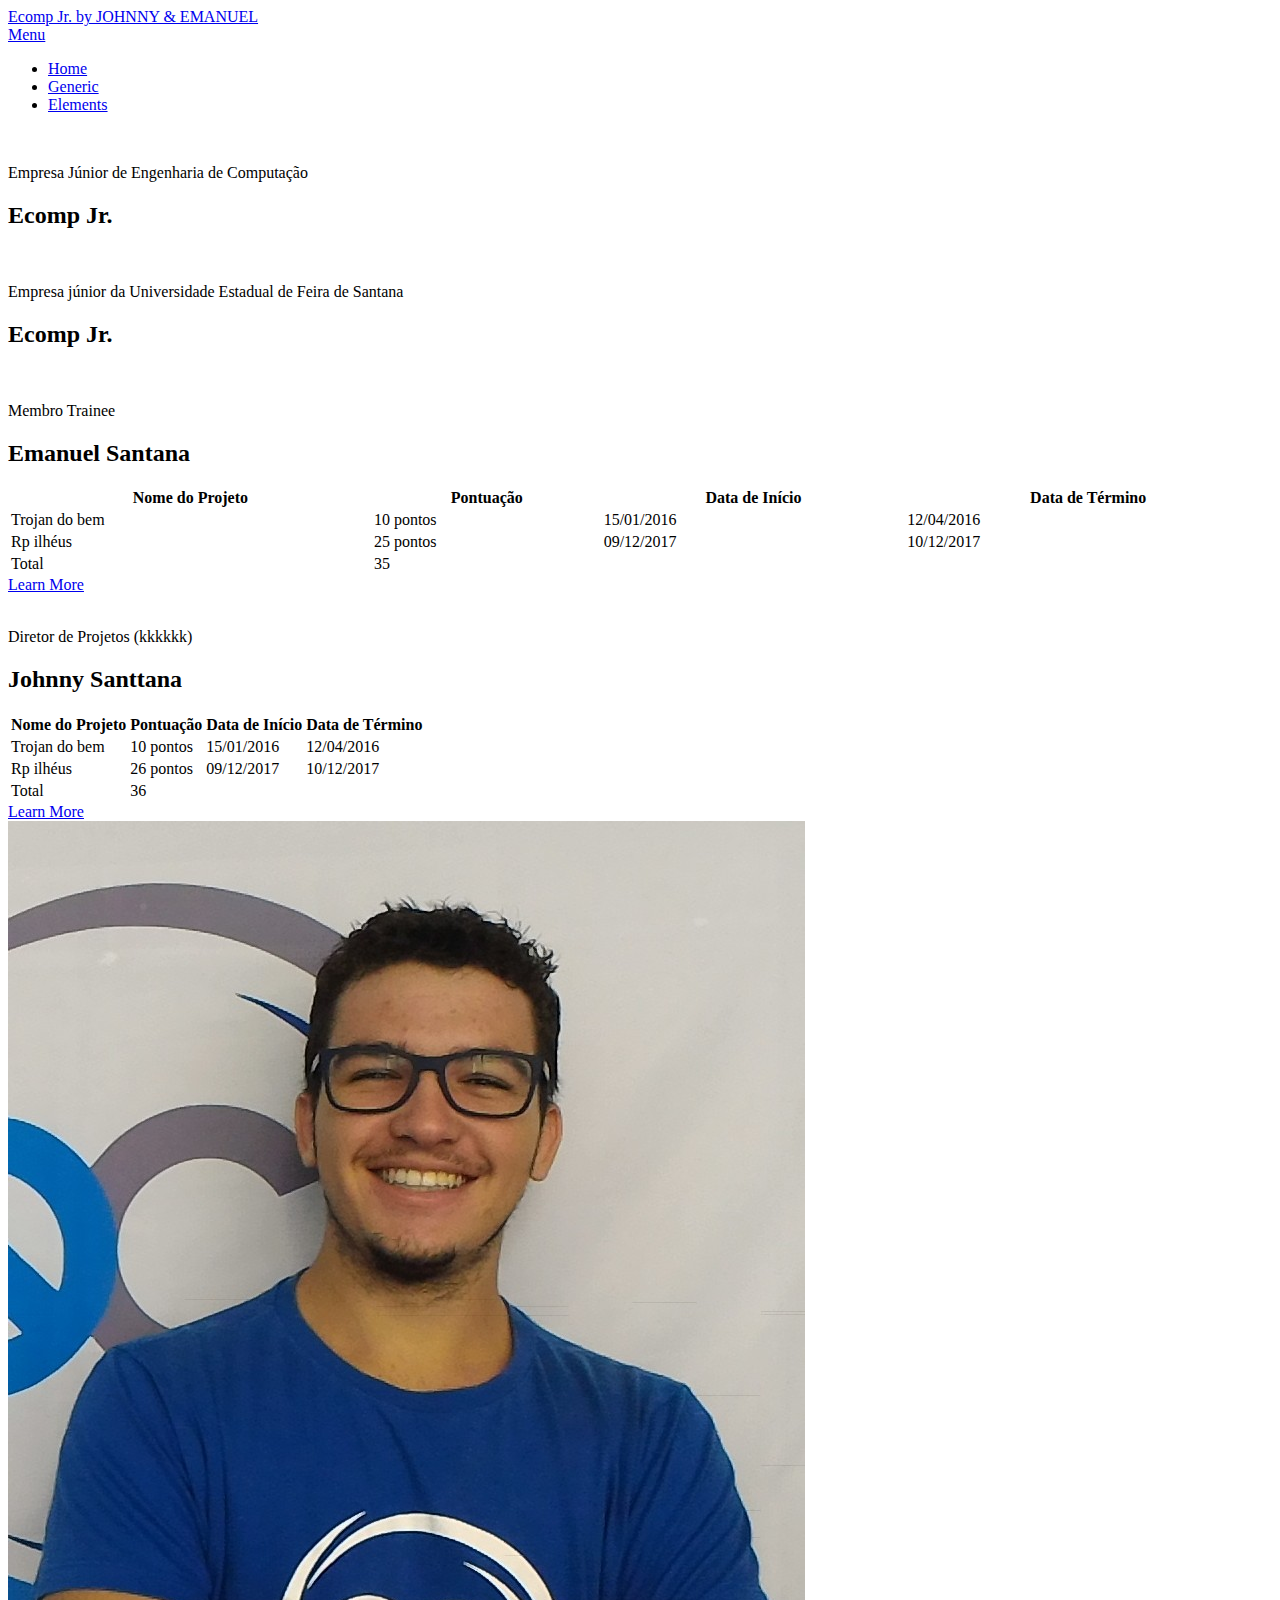
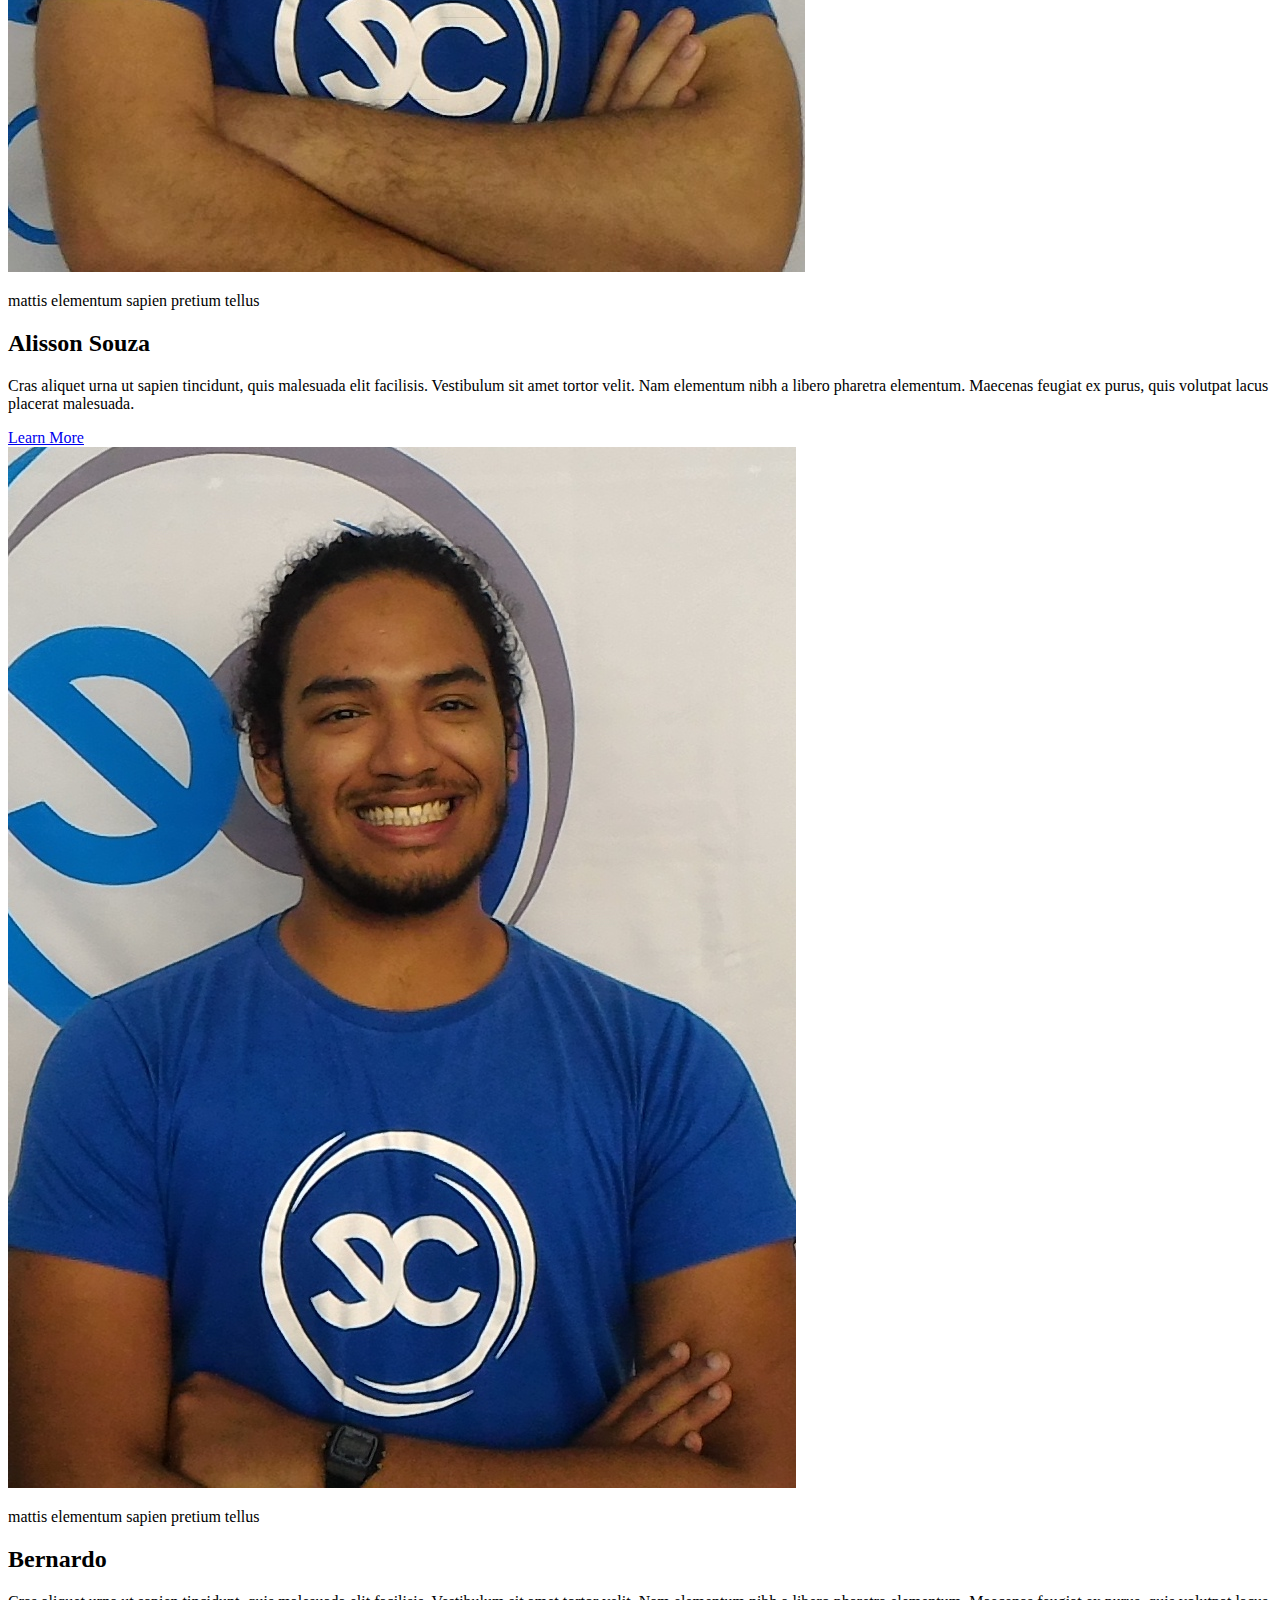
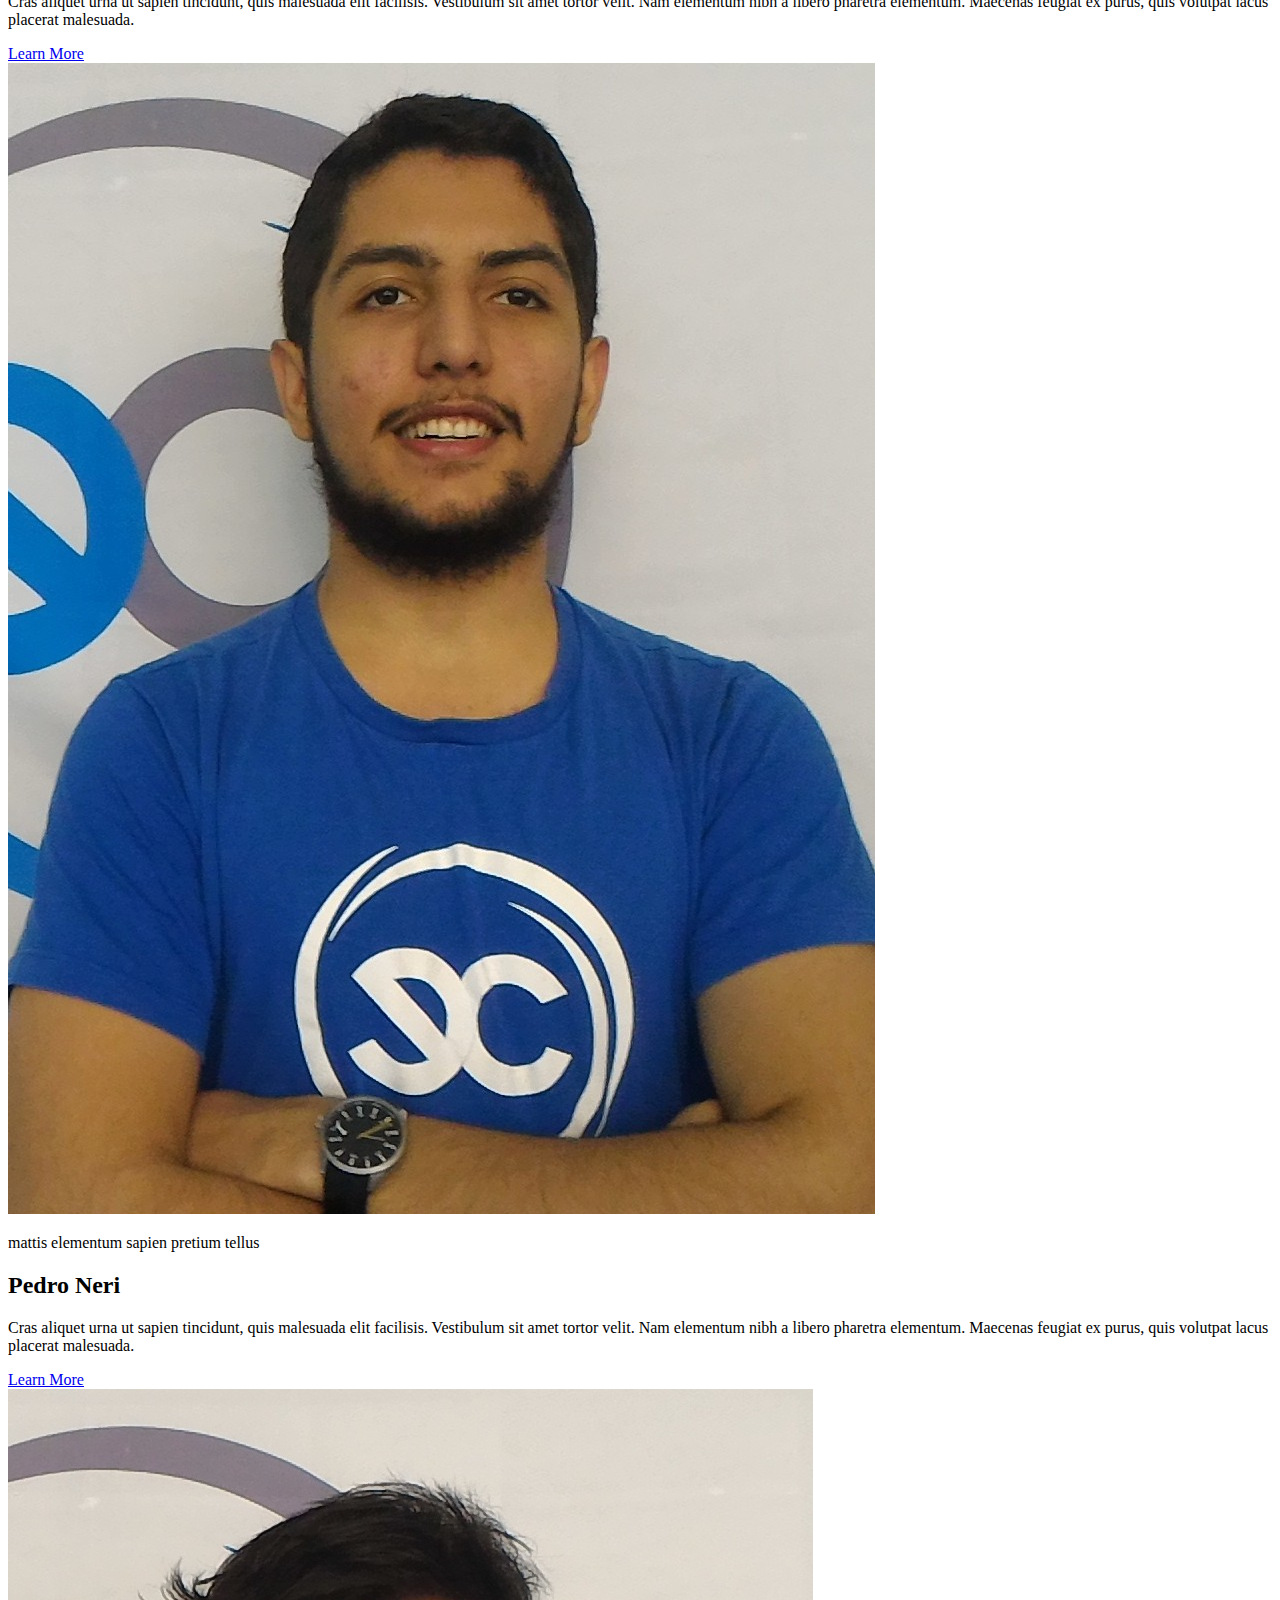
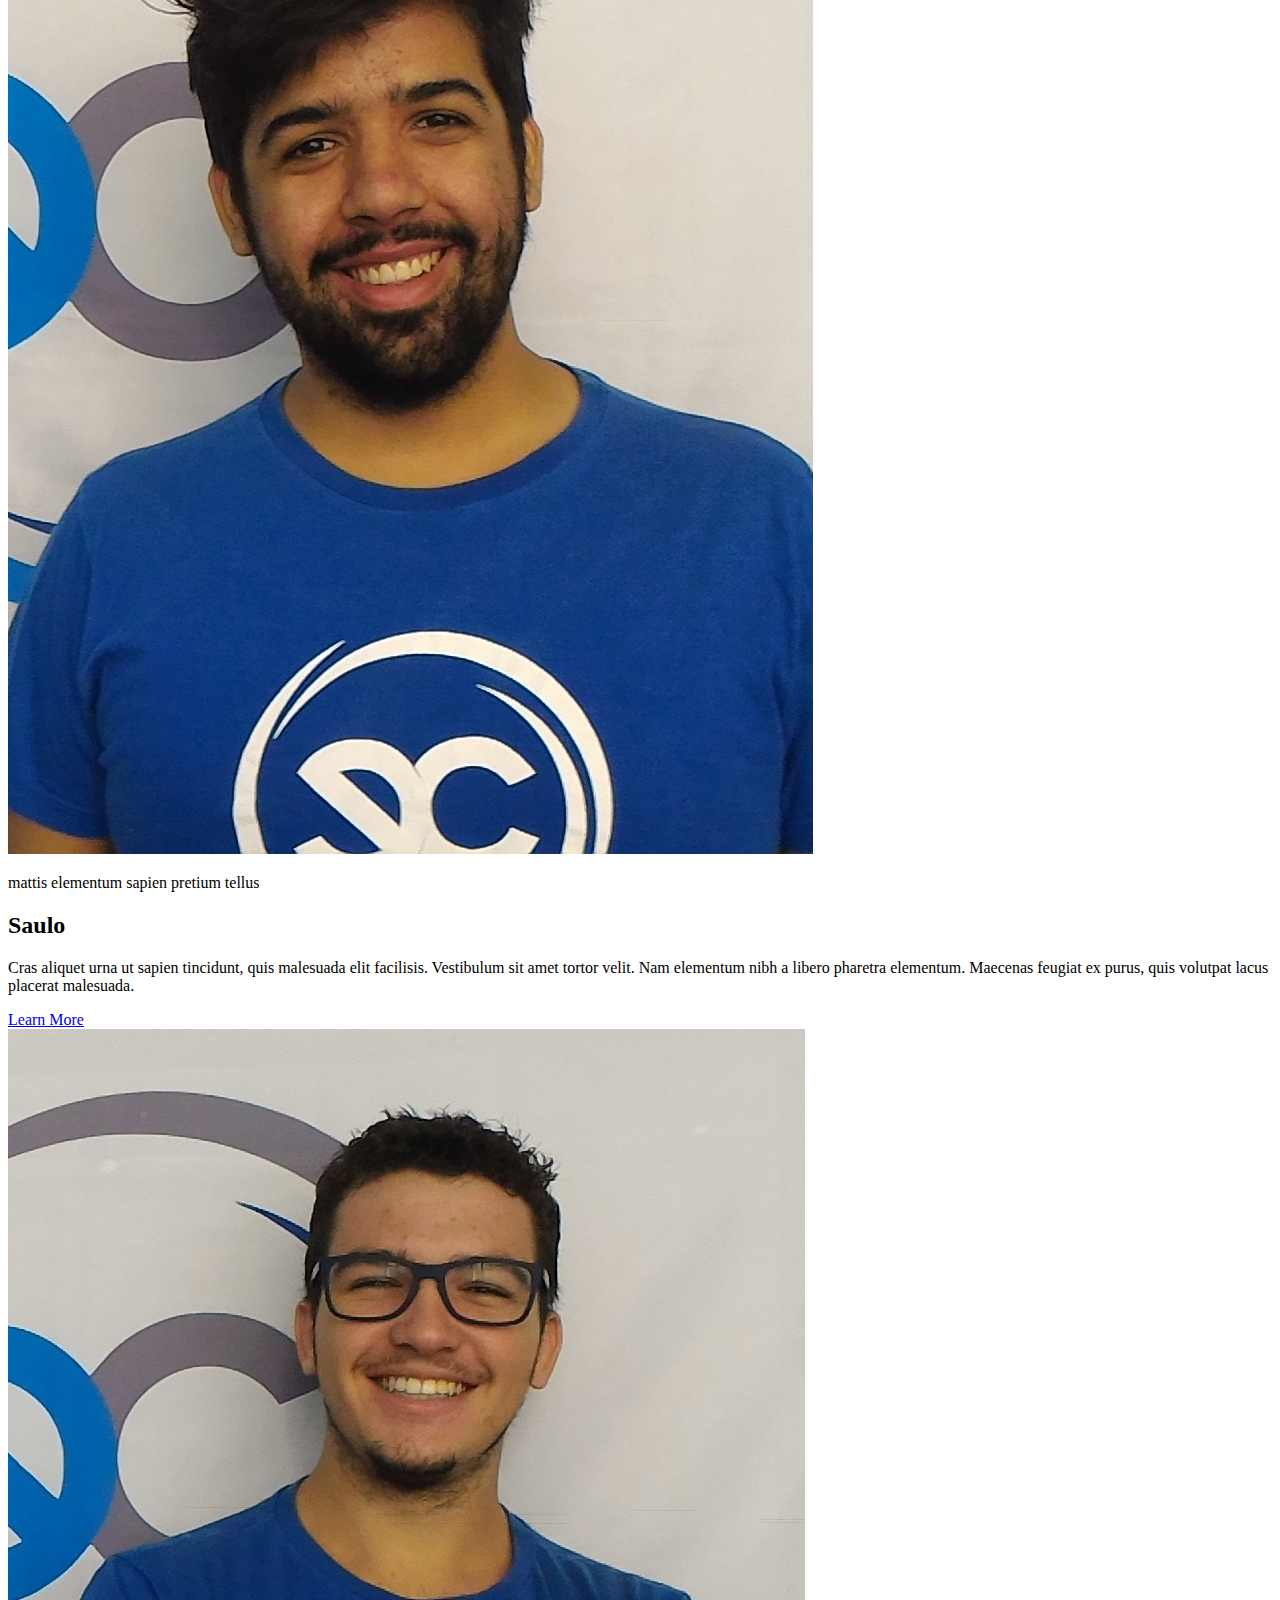
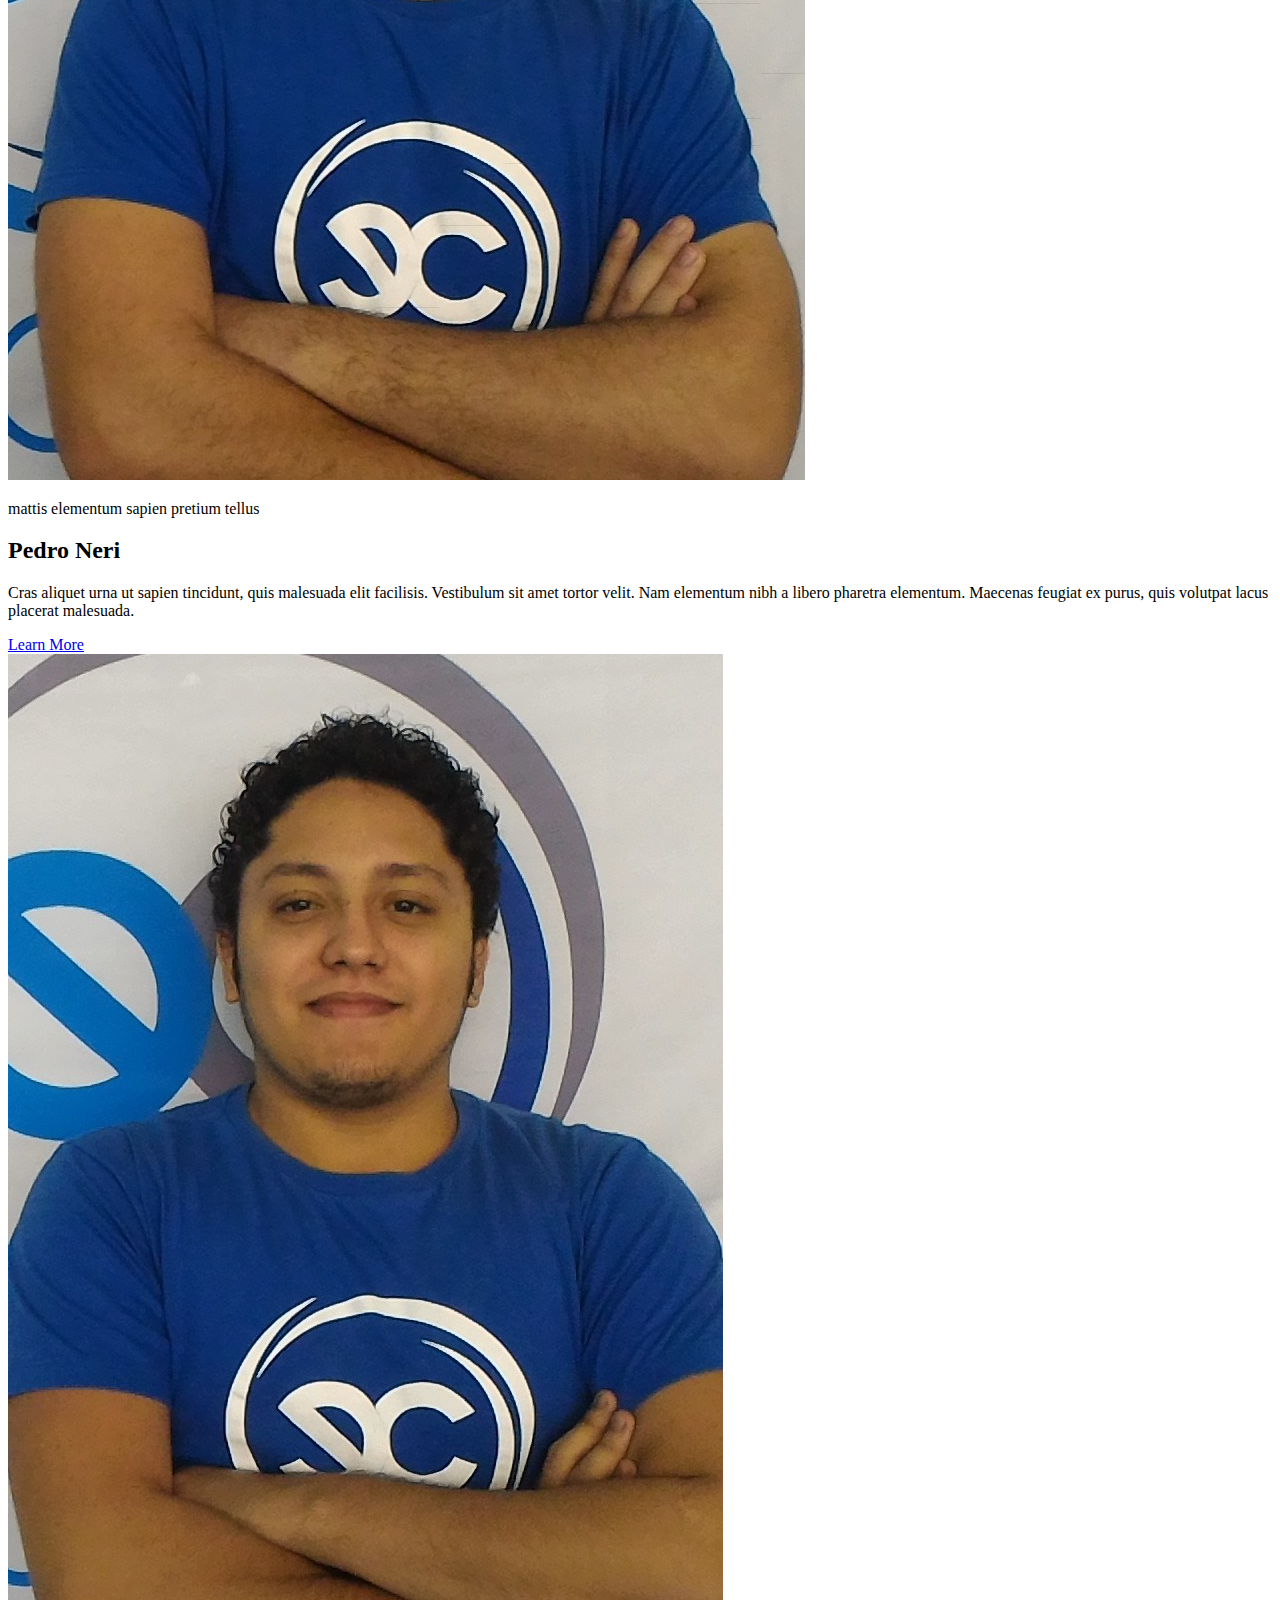
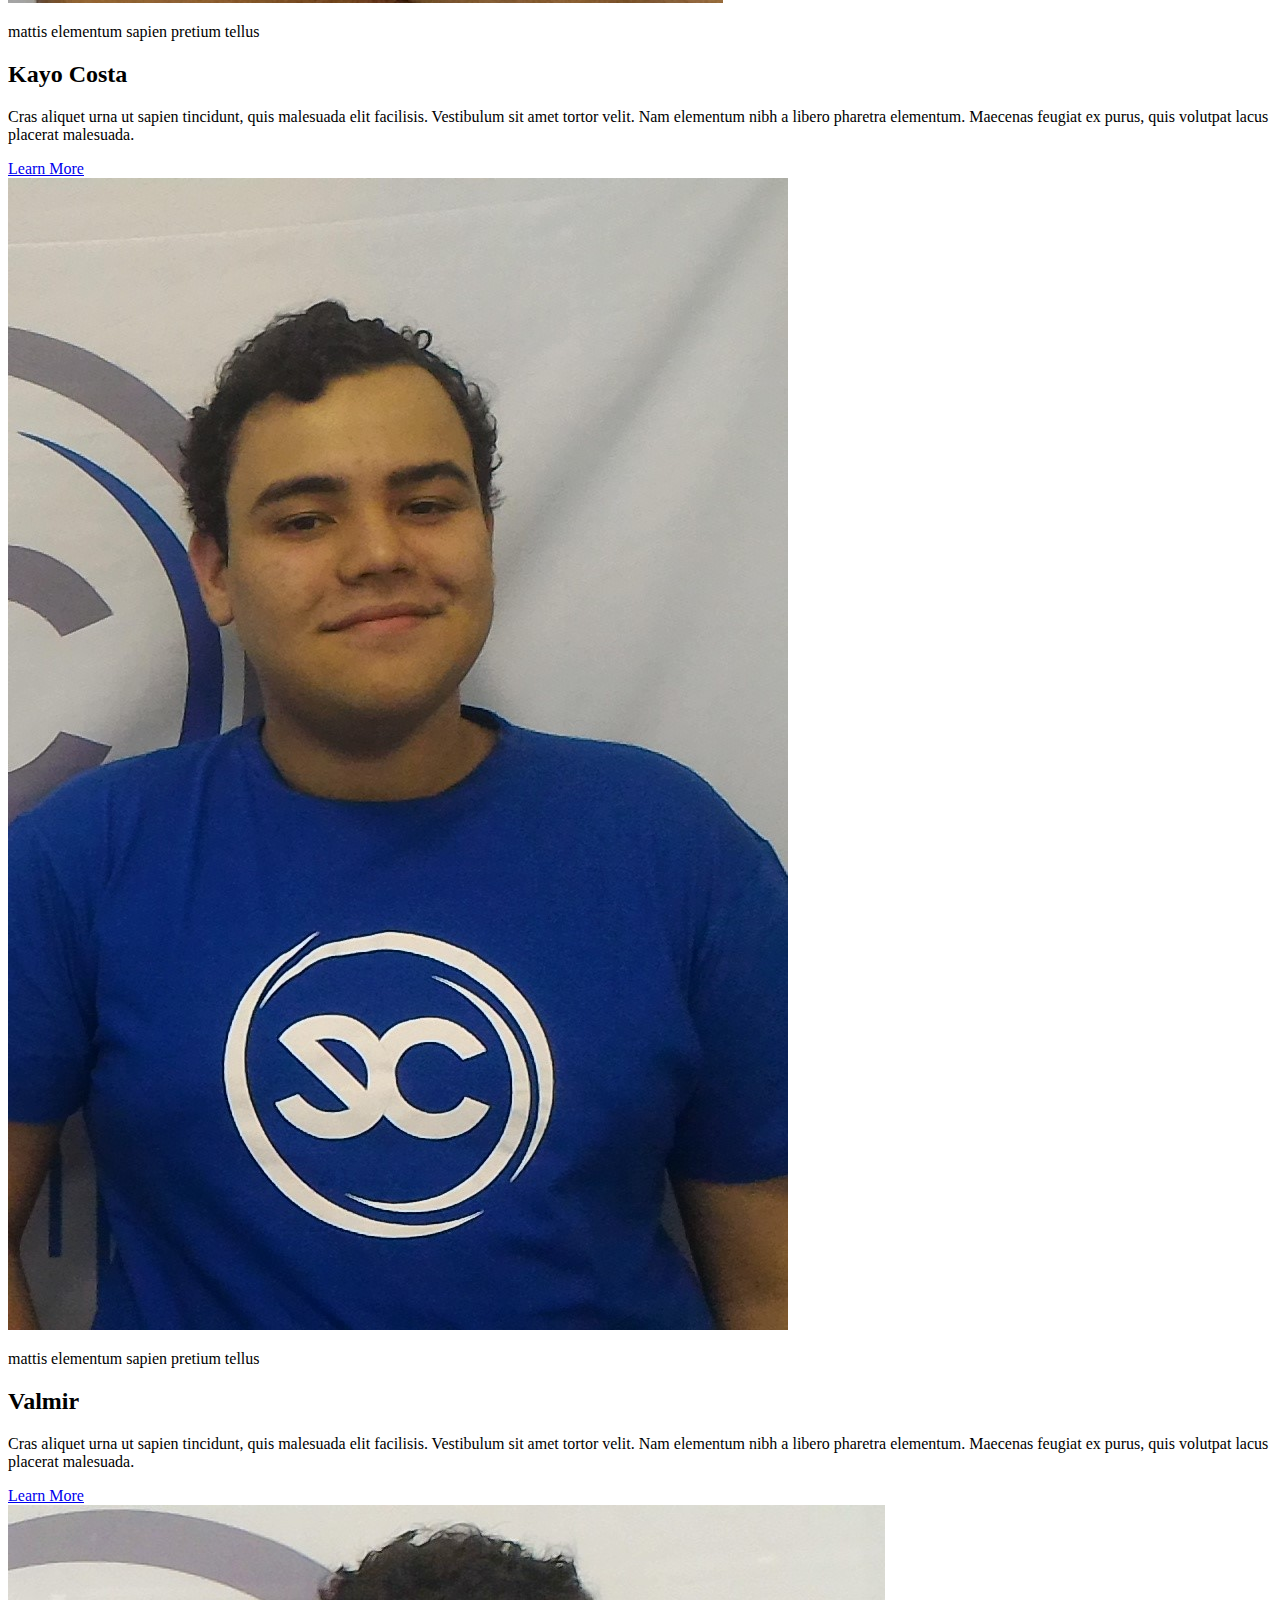
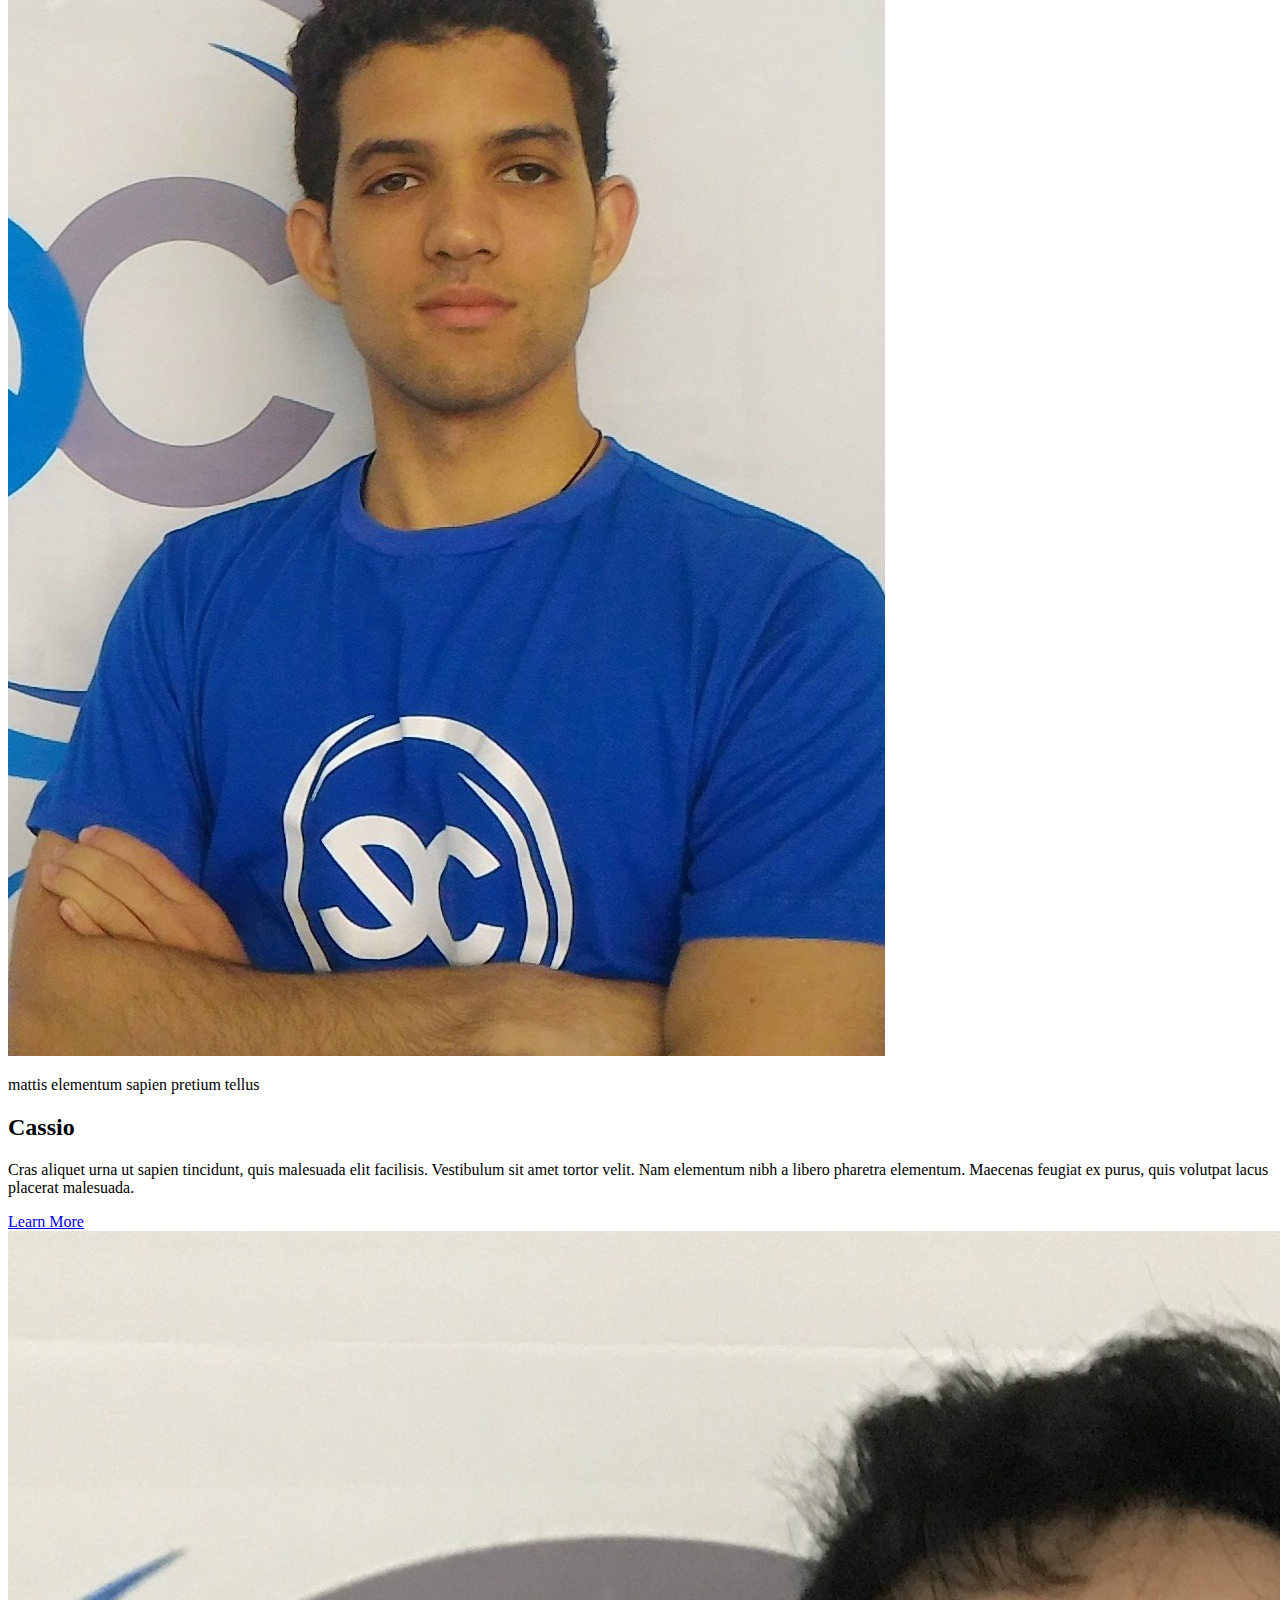
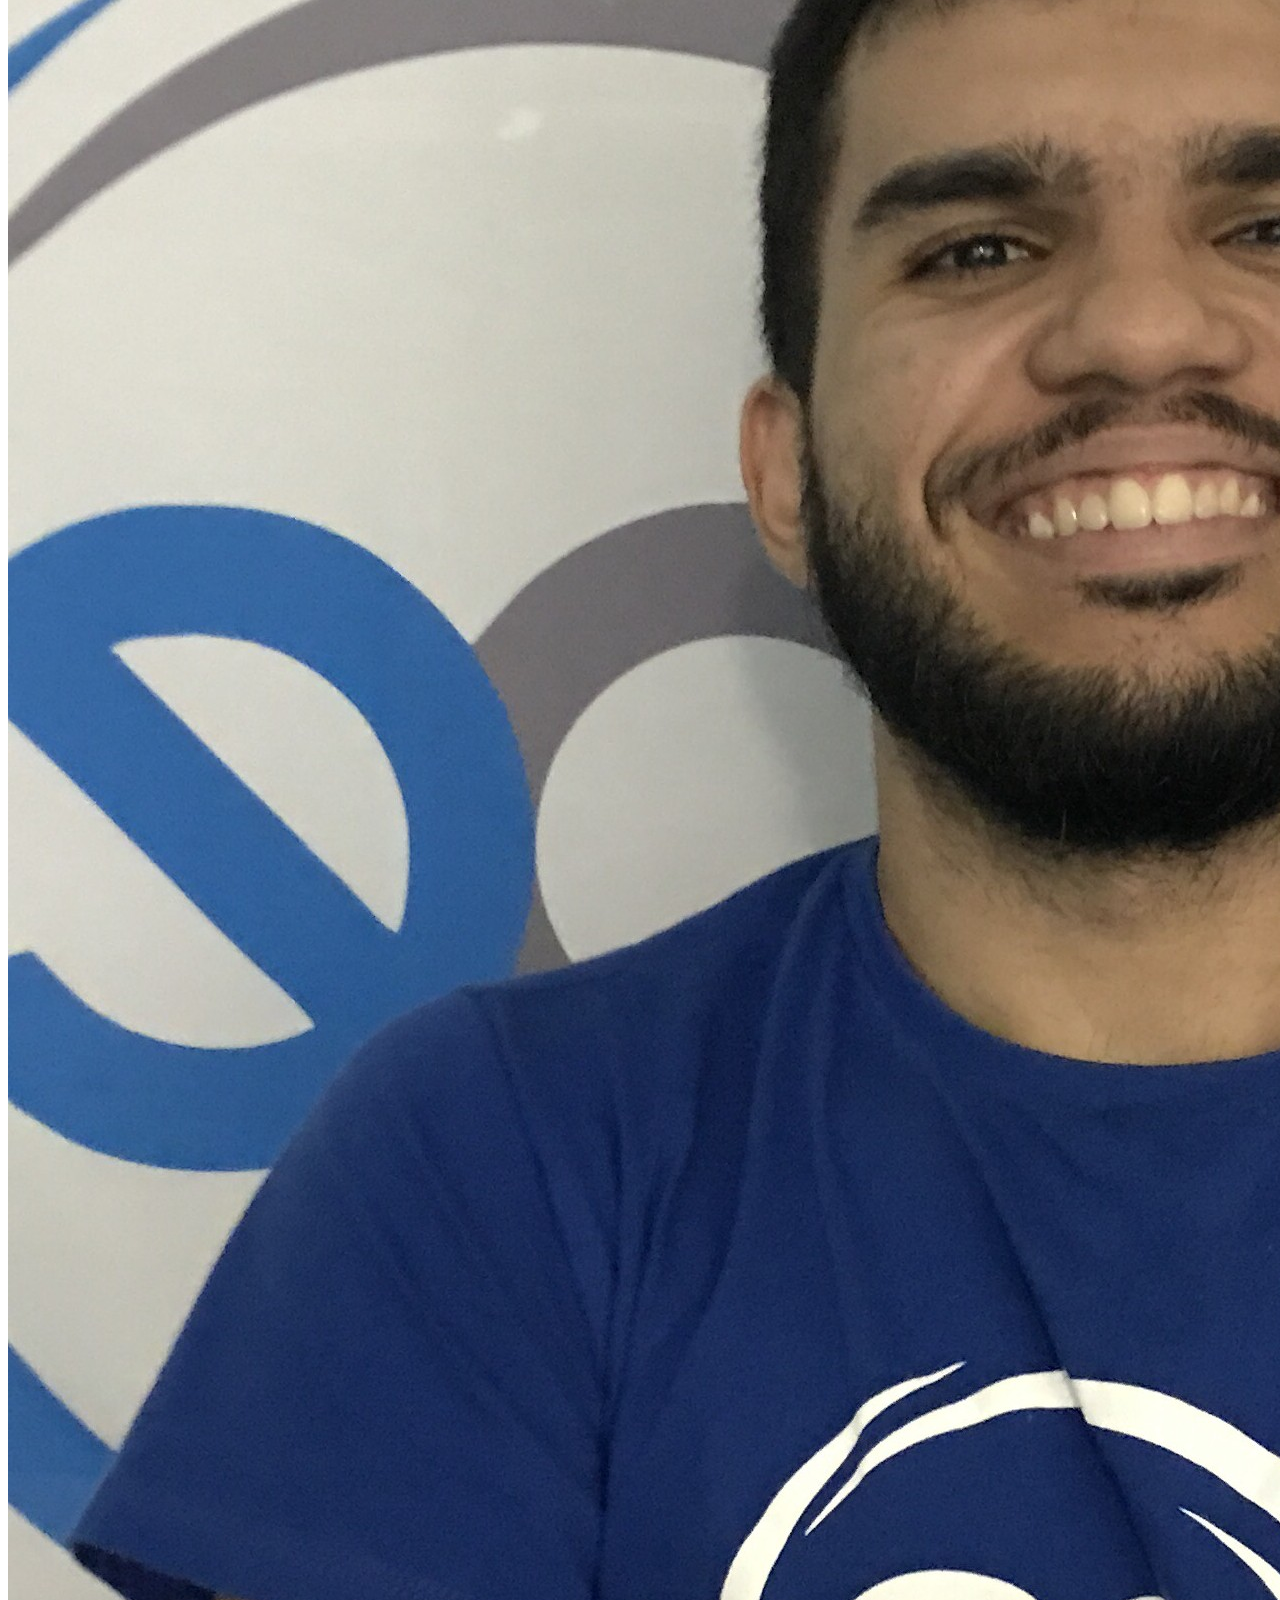
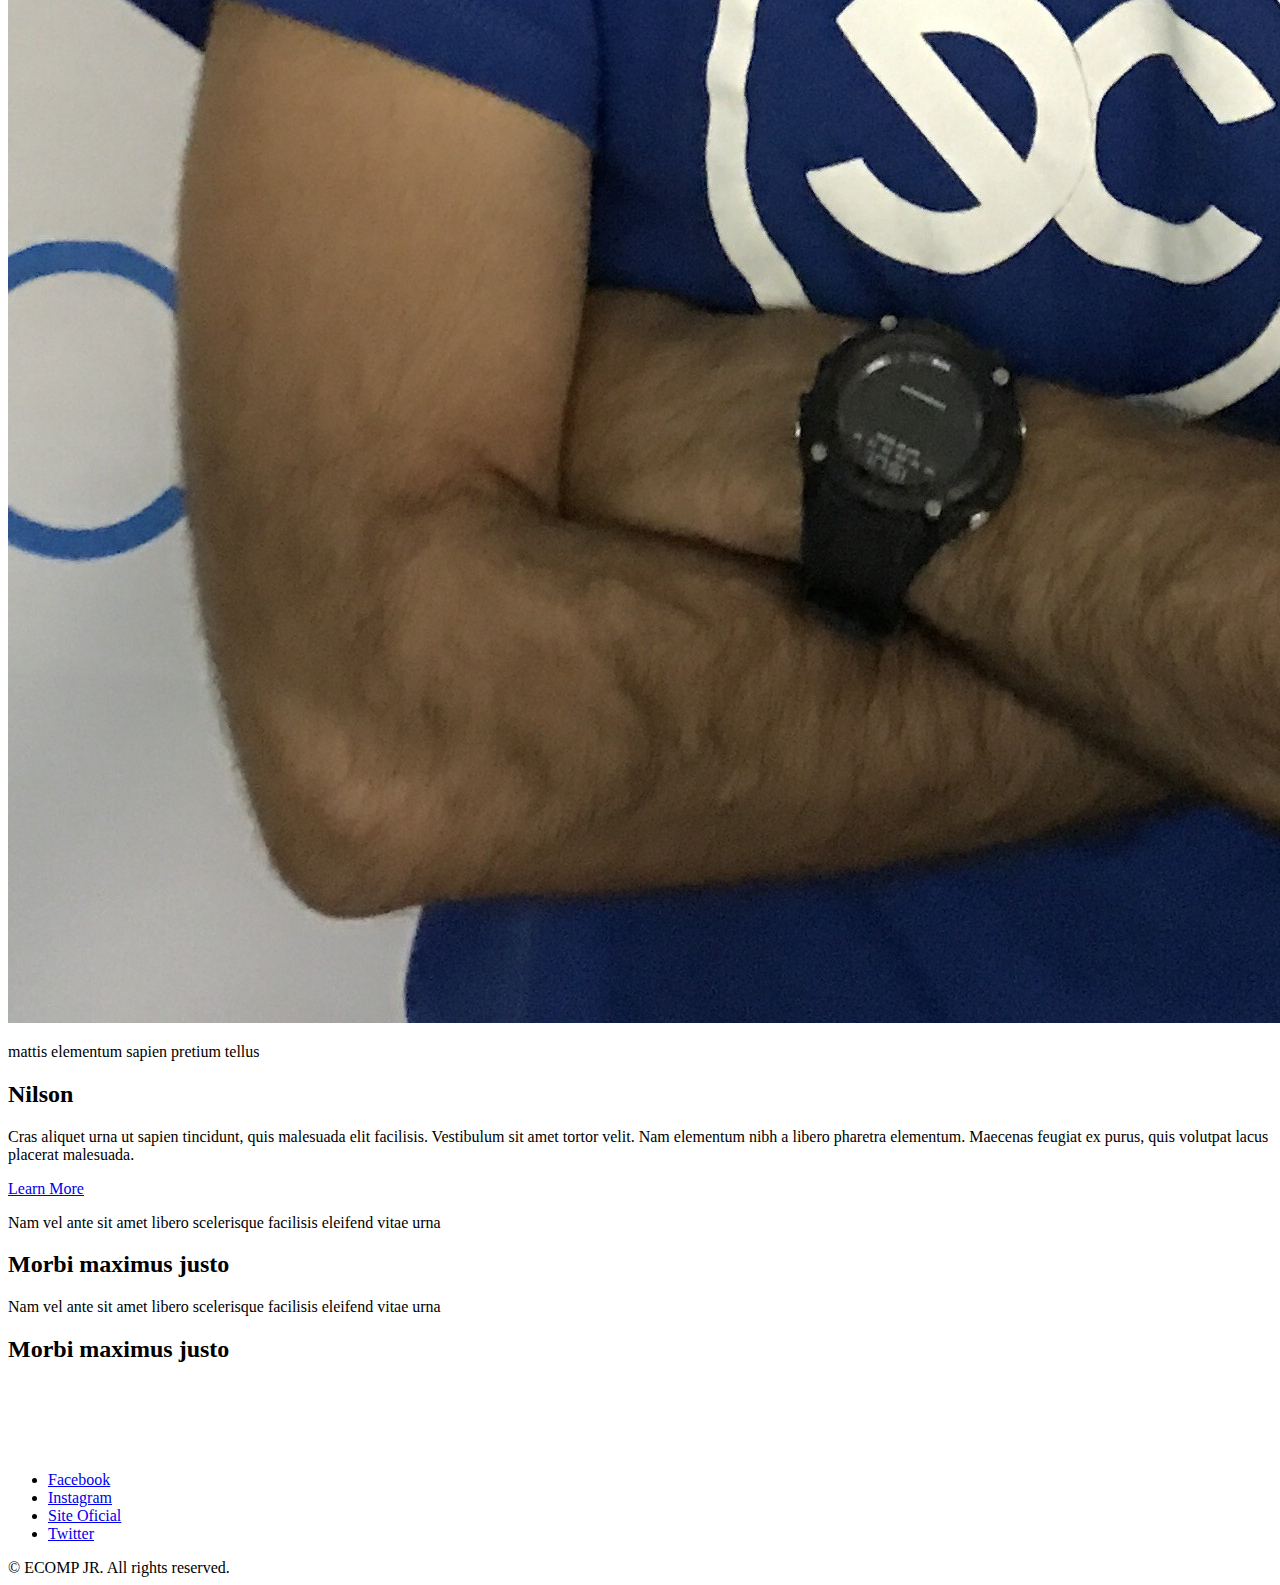
==== Projeto front-end/index.html @ 75d1e0e0 "johnny" ====
<!DOCTYPE HTML>
<!--
	Hielo by TEMPLATED
	templated.co @templatedco
	Released for free under the Creative Commons Attribution 3.0 license (templated.co/license)
-->
<html>

<head>
	<title>Projeto ECOMP Jr.</title>
	<meta charset="utf-8" />
	<meta name="viewport" content="width=device-width, initial-scale=1" />
	<link rel="stylesheet" href="assets/css/main.css" />
</head>

<body>

	<!-- Header -->
	<header id="header" class="alt">
		<div class="logo">
			<a href="index.html">Ecomp Jr.
				<span> by JOHNNY & EMANUEL</span>
			</a>
		</div>
		<a href="#menu">Menu</a>
	</header>

	<!-- Nav -->
	<nav id="menu">
		<ul class="links">
			<li>
				<a href="index.html">Home</a>
			</li>
			<li>
				<a href="generic.html">Generic</a>
			</li>
			<li>
				<a href="elements.html">Elements</a>
			</li>
		</ul>
	</nav>

	<!-- Banner -->
	<section class="banner full">
		<article>
			<img src="images/slide01.jpg" alt="" />
			<div class="inner">
				<header>
					<p>Empresa Júnior de Engenharia de Computação</p>
					<h2>Ecomp Jr.</h2>
				</header>
			</div>
		</article>
		<article>
			<img src="images/slide02.jpg" alt="" />
			<div class="inner">
				<header>
					<p>Empresa júnior da Universidade Estadual de Feira de Santana</p>
					<h2>Ecomp Jr.</h2>
				</header>
			</div>
		</article>

	</section>

	<!-- One -->
	<section id="one" class="wrapper style2">
		<div class="inner">
			<div class="grid-style">

				<div>
					<div class="box">
						<div class="image fit">
							<img src="images/pic02.jpg" alt="" />
						</div>
						<div class="content">
							<header class="align-center">
								<p>Membro Trainee</p>
								<h2>Emanuel Santana</h2>
							</header>
							<table style="width:100%">
								<tr>
									<th>Nome do Projeto</th>
									<th>Pontuação</th>
									<th>Data de Início</th>
									<th>Data de Término</th>
								</tr>
								<tr>
									<td>Trojan do bem</td>
									<td>10 pontos</td>
									<td>15/01/2016</td>
									<td>12/04/2016</td>
								</tr>
								<tr>
									<td>Rp ilhéus</td>
									<td>25 pontos</td>
									<td>09/12/2017</td>
									<td>10/12/2017</td>
								</tr>
								<tr>
									<td>Total</td>
									<td>35</td>
									<td></td>
									<td></td>
								</tr>
							</table>
							<footer class="align-center">
								<a href="#" class="button alt">Learn More</a>
							</footer>
						</div>
					</div>
				</div>

				<div>
					<div class="box">
						<div class="image fit">
							<img src="images/pic03.jpg" alt="" />
						</div>
						<div class="content">
							<header class="align-center">
								<p>Diretor de Projetos (kkkkkk)</p>
								<h2>Johnny Santtana</h2>
							</header>
							<table>
								<tr>
									<th>Nome do Projeto</th>
									<th>Pontuação</th>
									<th>Data de Início</th>
									<th>Data de Término</th>
								</tr>
								<tr>
									<td>Trojan do bem</td>
									<td>10 pontos</td>
									<td>15/01/2016</td>
									<td>12/04/2016</td>
								</tr>
								<tr>
									<td>Rp ilhéus</td>
									<td>26 pontos</td>
									<td>09/12/2017</td>
									<td>10/12/2017</td>
								</tr>
								<tr>
									<td>Total</td>
									<td>36</td>
									<td></td>
									<td></td>
								</tr>
							</table>
							<footer class="align-center">
								<a href="#" class="button alt">Learn More</a>
							</footer>
						</div>
					</div>
				</div>
				<div>
					<div class="box">
						<div class="image fit">
							<img src="images/member-1.jpg" alt="" />
						</div>
						<div class="content">
							<header class="align-center">
								<p>mattis elementum sapien pretium tellus</p>
								<h2>Alisson Souza</h2>
							</header>
							<p> Cras aliquet urna ut sapien tincidunt, quis malesuada elit facilisis. Vestibulum sit amet tortor velit. Nam elementum
								nibh a libero pharetra elementum. Maecenas feugiat ex purus, quis volutpat lacus placerat malesuada.</p>
							<footer class="align-center">
								<a href="#" class="button alt">Learn More</a>
							</footer>
						</div>
					</div>
				</div>
				<div>
					<div class="box">
						<div class="image fit">
							<img src="images/member-2.jpg" alt="" />
						</div>
						<div class="content">
							<header class="align-center">
								<p>mattis elementum sapien pretium tellus</p>
								<h2>Bernardo</h2>
							</header>
							<p> Cras aliquet urna ut sapien tincidunt, quis malesuada elit facilisis. Vestibulum sit amet tortor velit. Nam elementum
								nibh a libero pharetra elementum. Maecenas feugiat ex purus, quis volutpat lacus placerat malesuada.</p>
							<footer class="align-center">
								<a href="#" class="button alt">Learn More</a>
							</footer>
						</div>
					</div>
				</div>
				<div>
					<div class="box">
						<div class="image fit">
							<img src="images/member-15.jpg" alt="" />
						</div>
						<div class="content">
							<header class="align-center">
								<p>mattis elementum sapien pretium tellus</p>
								<h2>Pedro Neri</h2>
							</header>
							<p> Cras aliquet urna ut sapien tincidunt, quis malesuada elit facilisis. Vestibulum sit amet tortor velit. Nam elementum
								nibh a libero pharetra elementum. Maecenas feugiat ex purus, quis volutpat lacus placerat malesuada.</p>
							<footer class="align-center">
								<a href="#" class="button alt">Learn More</a>
							</footer>
						</div>
					</div>
				</div>
				<div>
					<div class="box">
						<div class="image fit">
							<img src="images/member-16.jpg" alt="" />
						</div>
						<div class="content">
							<header class="align-center">
								<p>mattis elementum sapien pretium tellus</p>
								<h2>Saulo</h2>
							</header>
							<p> Cras aliquet urna ut sapien tincidunt, quis malesuada elit facilisis. Vestibulum sit amet tortor velit. Nam elementum
								nibh a libero pharetra elementum. Maecenas feugiat ex purus, quis volutpat lacus placerat malesuada.</p>
							<footer class="align-center">
								<a href="#" class="button alt">Learn More</a>
							</footer>
						</div>
					</div>
				</div>
				<div>
					<div class="box">
						<div class="image fit">
							<img src="images/member-1.jpg" alt="" />
						</div>
						<div class="content">
							<header class="align-center">
								<p>mattis elementum sapien pretium tellus</p>
								<h2>Pedro Neri</h2>
							</header>
							<p> Cras aliquet urna ut sapien tincidunt, quis malesuada elit facilisis. Vestibulum sit amet tortor velit. Nam elementum
								nibh a libero pharetra elementum. Maecenas feugiat ex purus, quis volutpat lacus placerat malesuada.</p>
							<footer class="align-center">
								<a href="#" class="button alt">Learn More</a>
							</footer>
						</div>
					</div>
				</div>
				<div>
					<div class="box">
						<div class="image fit">
							<img src="images/member-7.jpg" alt="" />
						</div>
						<div class="content">
							<header class="align-center">
								<p>mattis elementum sapien pretium tellus</p>
								<h2>Kayo Costa</h2>
							</header>
							<p> Cras aliquet urna ut sapien tincidunt, quis malesuada elit facilisis. Vestibulum sit amet tortor velit. Nam elementum
								nibh a libero pharetra elementum. Maecenas feugiat ex purus, quis volutpat lacus placerat malesuada.</p>
							<footer class="align-center">
								<a href="#" class="button alt">Learn More</a>
							</footer>
						</div>
					</div>
				</div>
				<div>
					<div class="box">
						<div class="image fit">
							<img src="images/member-24.jpg" alt="" />
						</div>
						<div class="content">
							<header class="align-center">
								<p>mattis elementum sapien pretium tellus</p>
								<h2>Valmir</h2>
							</header>
							<p> Cras aliquet urna ut sapien tincidunt, quis malesuada elit facilisis. Vestibulum sit amet tortor velit. Nam elementum
								nibh a libero pharetra elementum. Maecenas feugiat ex purus, quis volutpat lacus placerat malesuada.</p>
							<footer class="align-center">
								<a href="#" class="button alt">Learn More</a>
							</footer>
						</div>
					</div>
				</div>
				<div>
					<div class="box">
						<div class="image fit">
							<img src="images/member-4.jpg" alt="" />
						</div>
						<div class="content">
							<header class="align-center">
								<p>mattis elementum sapien pretium tellus</p>
								<h2>Cassio</h2>
							</header>
							<p> Cras aliquet urna ut sapien tincidunt, quis malesuada elit facilisis. Vestibulum sit amet tortor velit. Nam elementum
								nibh a libero pharetra elementum. Maecenas feugiat ex purus, quis volutpat lacus placerat malesuada.</p>
							<footer class="align-center">
								<a href="#" class="button alt">Learn More</a>
							</footer>
						</div>
					</div>
				</div>
					<div class="box">
						<div class="image fit">
							<img src="images/member-12.jpg" alt="" />
						</div>
						<div class="content">
							<header class="align-center">
								<p>mattis elementum sapien pretium tellus</p>
								<h2>Nilson</h2>
							</header>
							<p> Cras aliquet urna ut sapien tincidunt, quis malesuada elit facilisis. Vestibulum sit amet tortor velit. Nam elementum
								nibh a libero pharetra elementum. Maecenas feugiat ex purus, quis volutpat lacus placerat malesuada.</p>
							<footer class="align-center">
								<a href="#" class="button alt">Learn More</a>
							</footer>
						</div>
					</div>
				</div>
			</div>
		</div>
	</div>
</section>

	<!-- Two -->
	<section id="two" class="wrapper style3">
		<div class="inner">
			<header class="align-center">
				<p>Nam vel ante sit amet libero scelerisque facilisis eleifend vitae urna</p>
				<h2>Morbi maximus justo</h2>
			</header>
		</div>
	</section>

	<!-- Three -->
	<section id="three" class="wrapper style2">
		<div class="inner">
			<header class="align-center">
				<p class="special">Nam vel ante sit amet libero scelerisque facilisis eleifend vitae urna</p>
				<h2>Morbi maximus justo</h2>
			</header>
			<div class="gallery">
				<div>
					<div class="image fit">
						<a href="#">
							<img src="images/pic01.jpg" alt="" />
						</a>
					</div>
				</div>
				<div>
					<div class="image fit">
						<a href="#">
							<img src="images/pic02.jpg" alt="" />
						</a>
					</div>
				</div>
				<div>
					<div class="image fit">
						<a href="#">
							<img src="images/pic03.jpg" alt="" />
						</a>
					</div>
				</div>
				<div>
					<div class="image fit">
						<a href="#">
							<img src="images/pic04.jpg" alt="" />
						</a>
					</div>
				</div>
			</div>
		</div>
	</section>


	<!-- Footer -->
	<footer id="footer">
		<div class="container">
			<ul class="icons">

				<li>
					<a href="https://www.facebook.com/ecompjr.uefs/" class="icon fa-facebook" target="_blank">
						<span class="label">Facebook</span>
					</a>
				</li>
				<li>
					<a href="https://www.instagram.com/ecompjr/?hl=pt-br" class="icon fa-instagram" target="_blank">
						<span class="label">Instagram</span>
					</a>
				</li>
				<li>
					<a href="http://www.ecompjr.com.br" class="icon fa-envelope-o" target="_blank">
						<span class="label">Site Oficial</span>
					</a>
				</li>
				<li>
					<a href="https://twitter.com/EcompJr" class="icon fa-twitter" target="_blank">
						<span class="label">Twitter</span>
					</a>
				</li>
			</ul>
		</div>
		<div class="copyright">
			&copy; ECOMP JR. All rights reserved.
		</div>
	</footer>

	<!-- Scripts -->
	<script src="assets/js/jquery.min.js"></script>
	<script src="assets/js/jquery.scrollex.min.js"></script>
	<script src="assets/js/skel.min.js"></script>
	<script src="assets/js/util.js"></script>
	<script src="assets/js/main.js"></script>

</body>

</html>
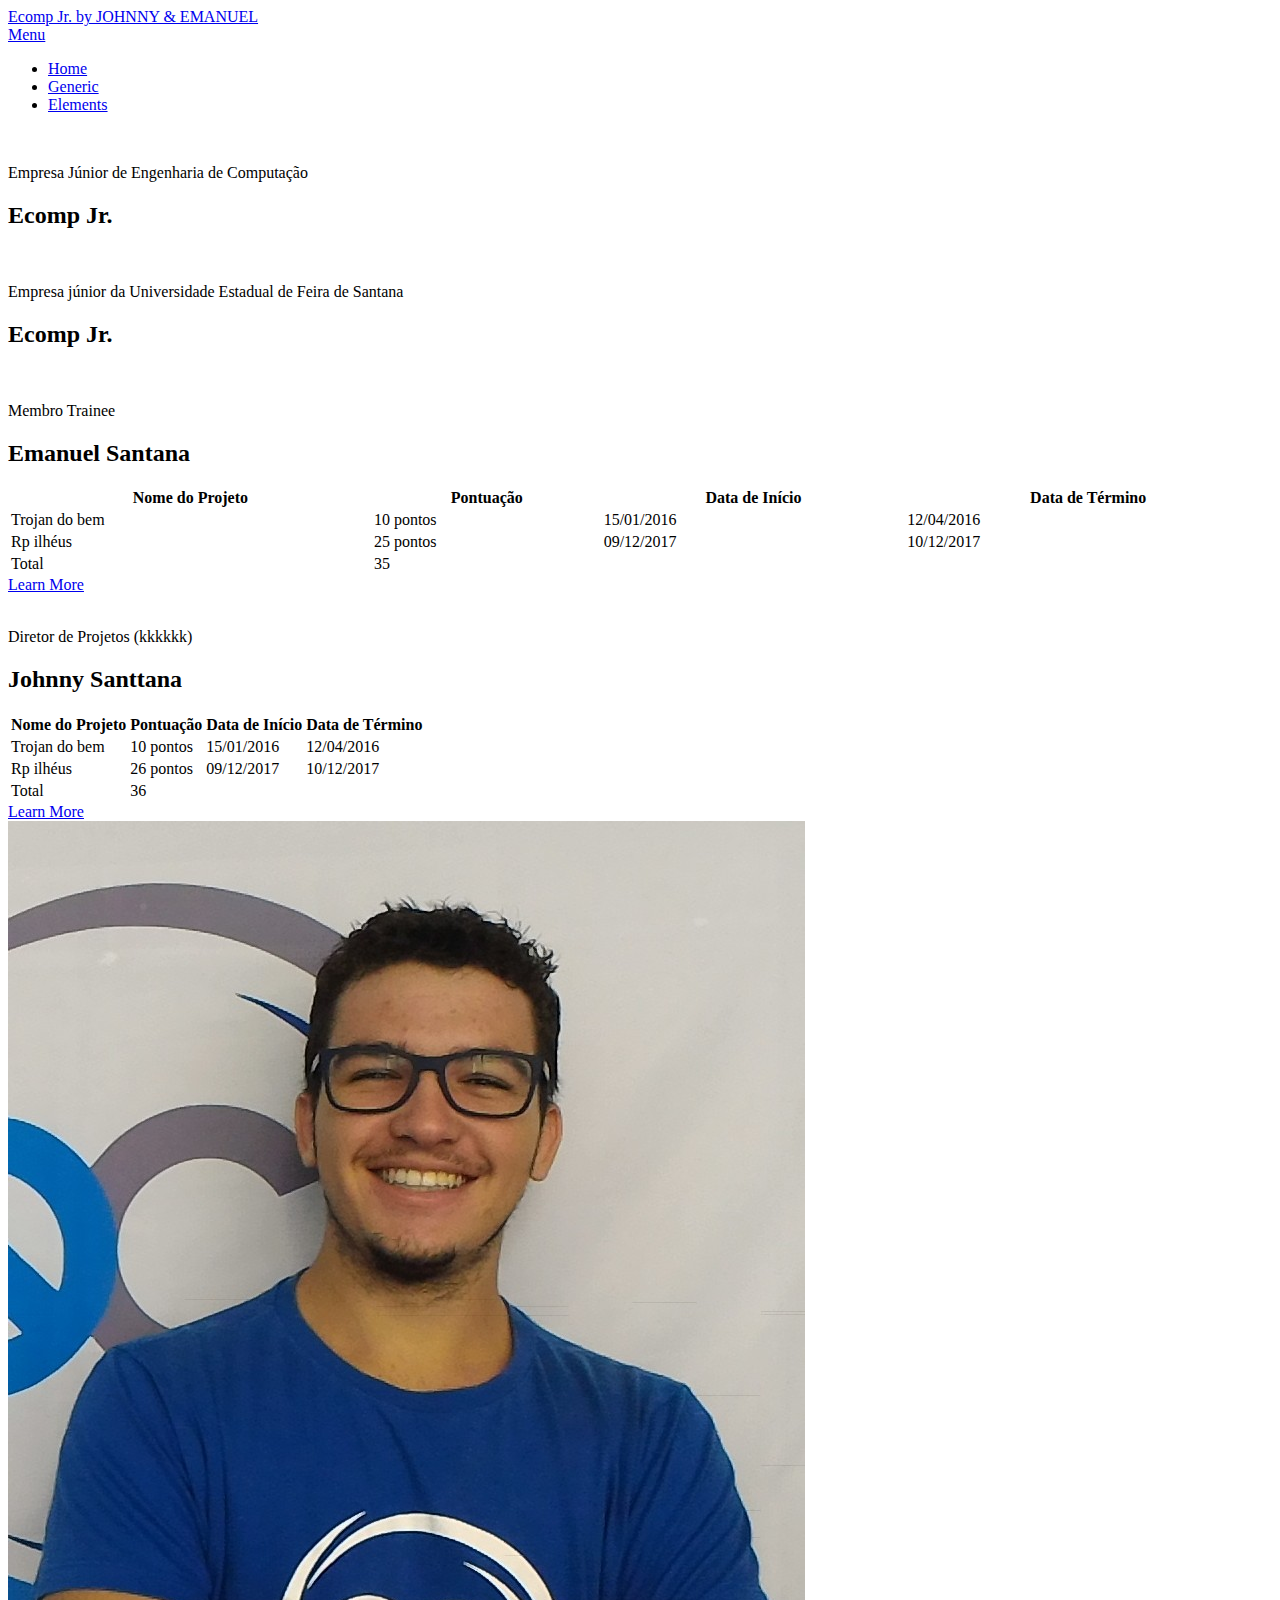
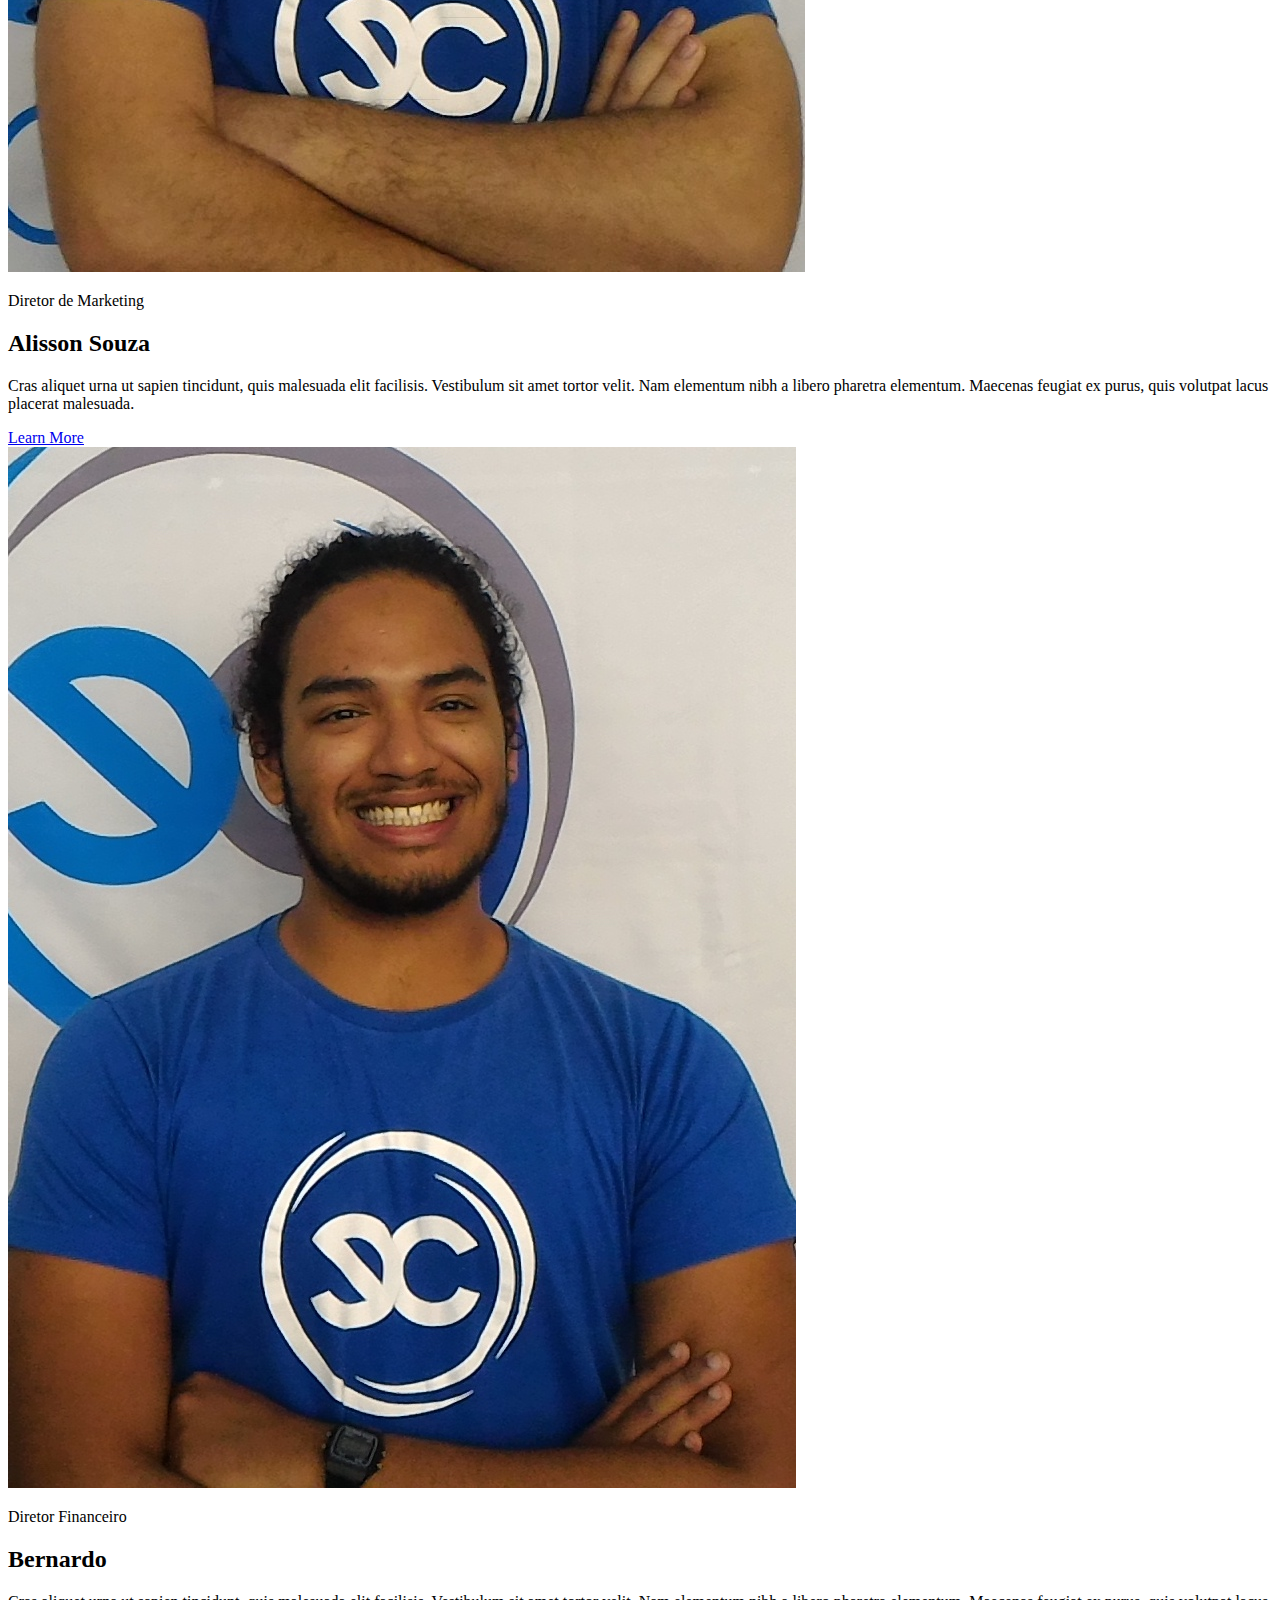
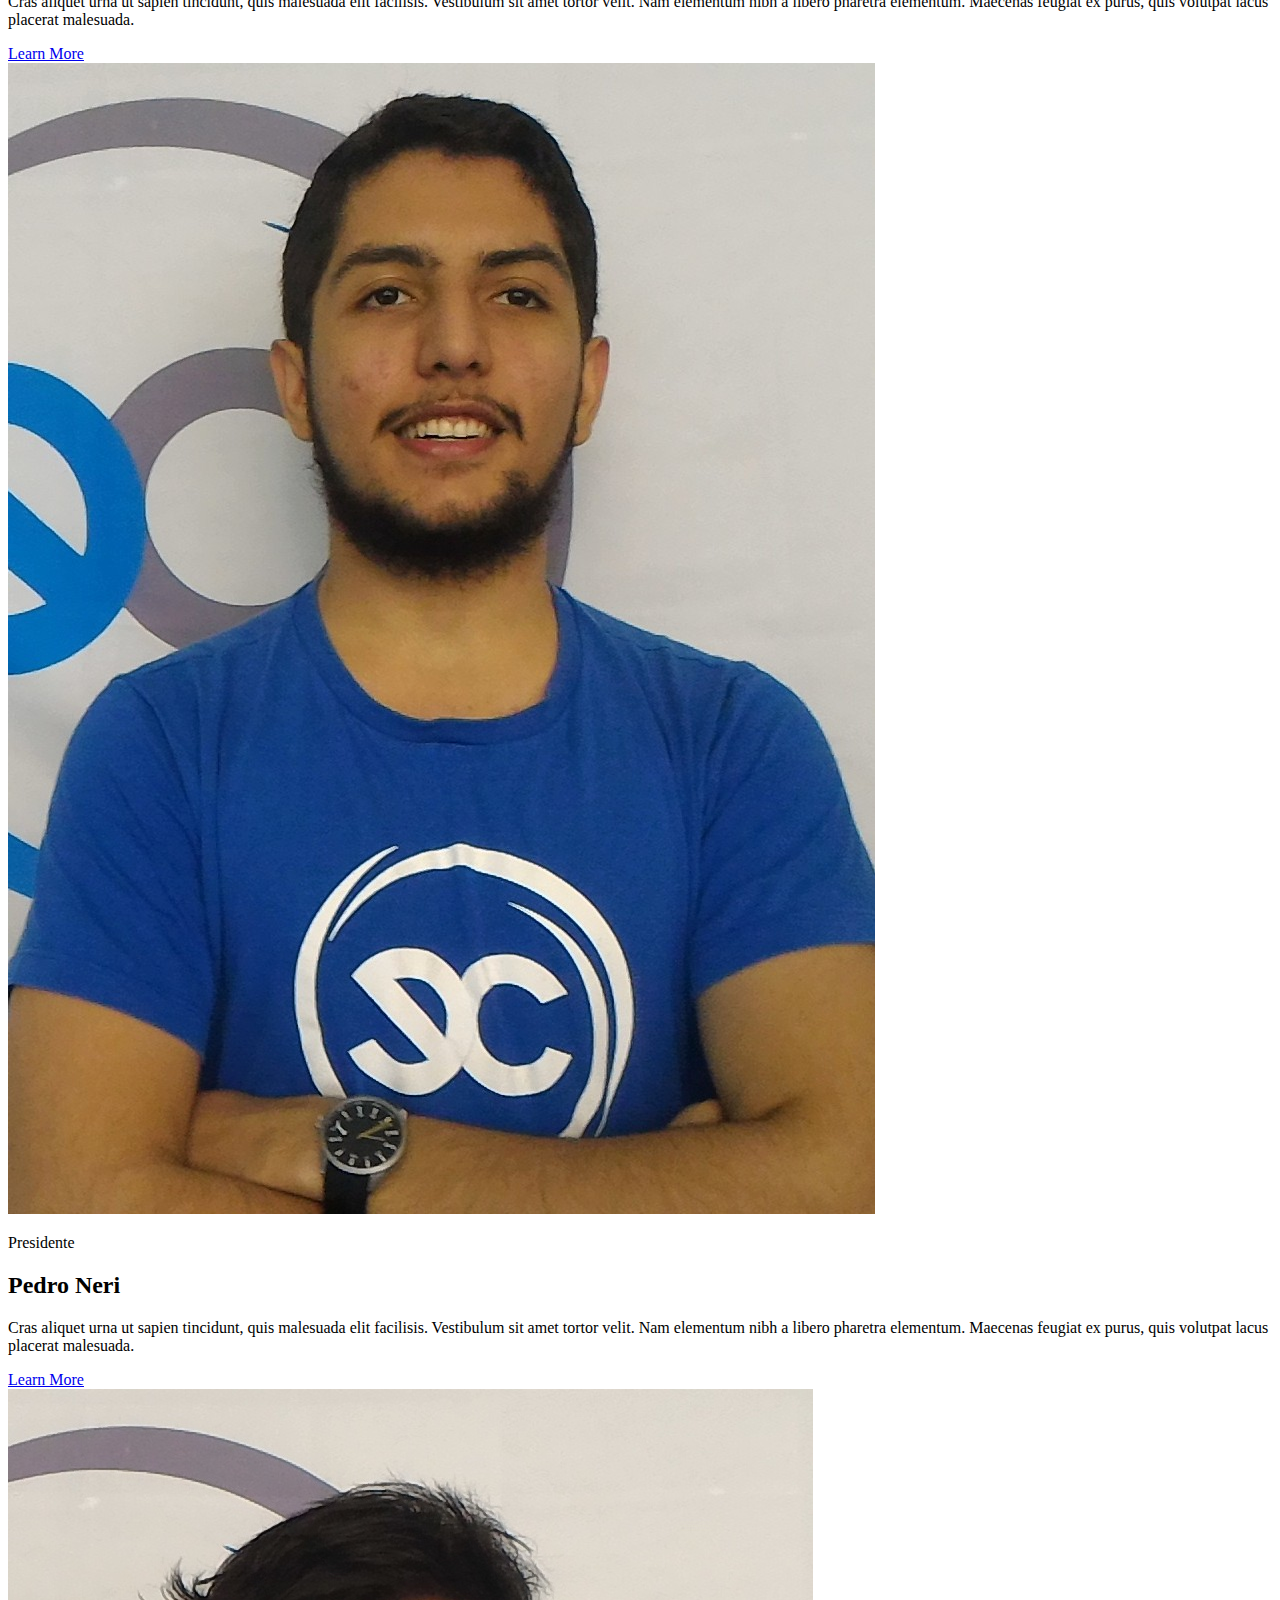
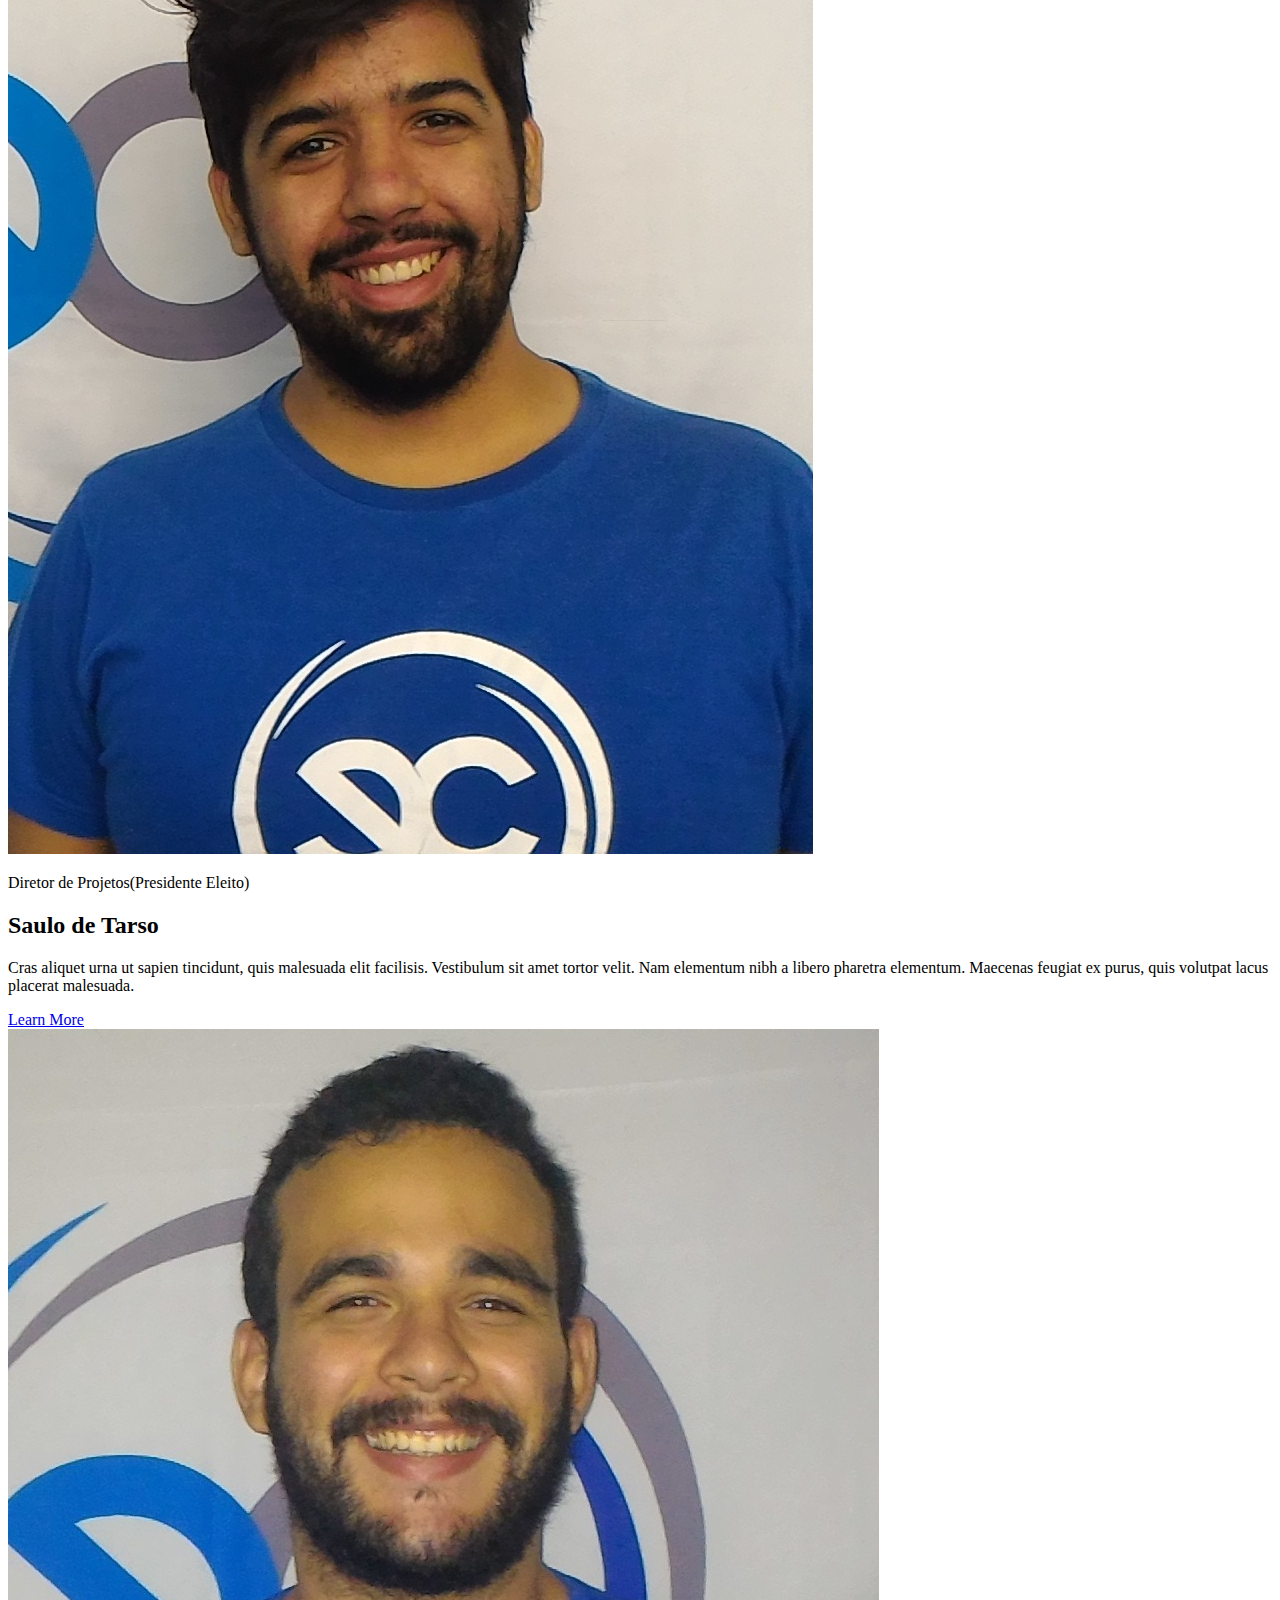
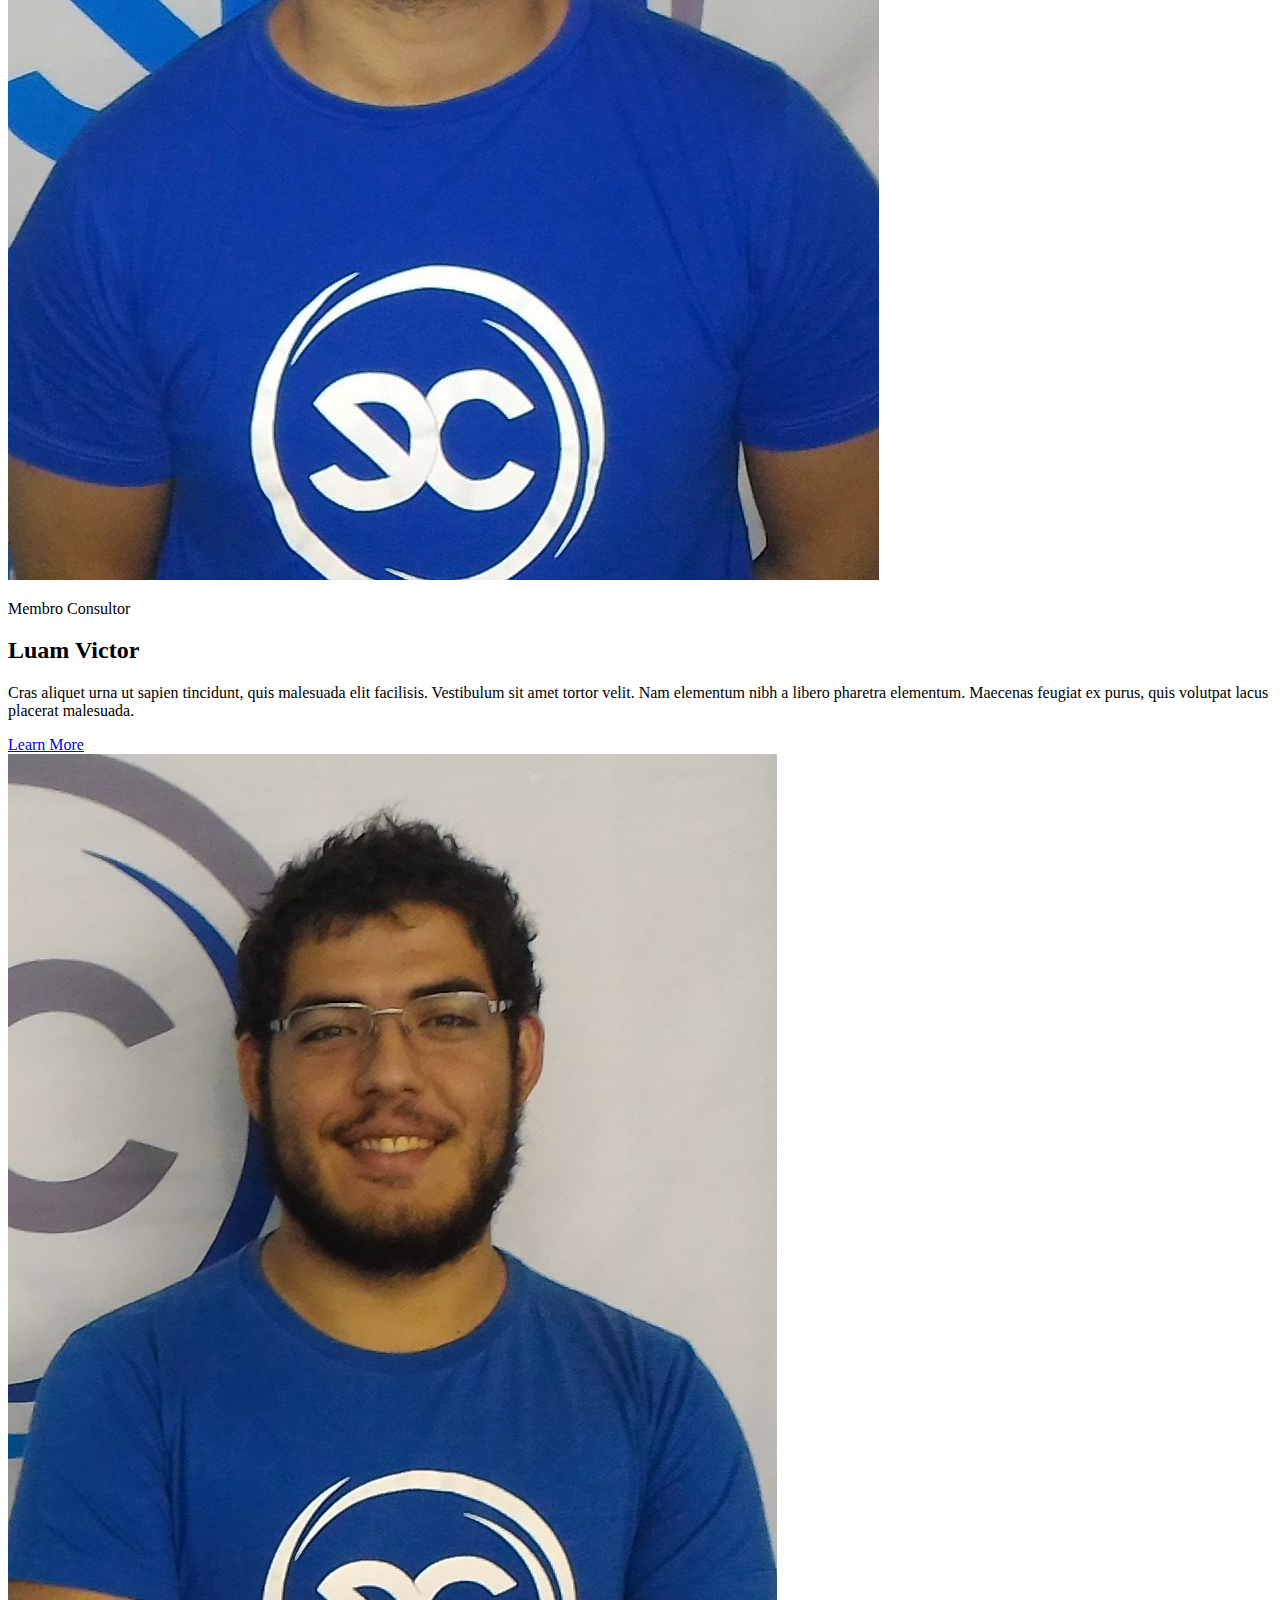
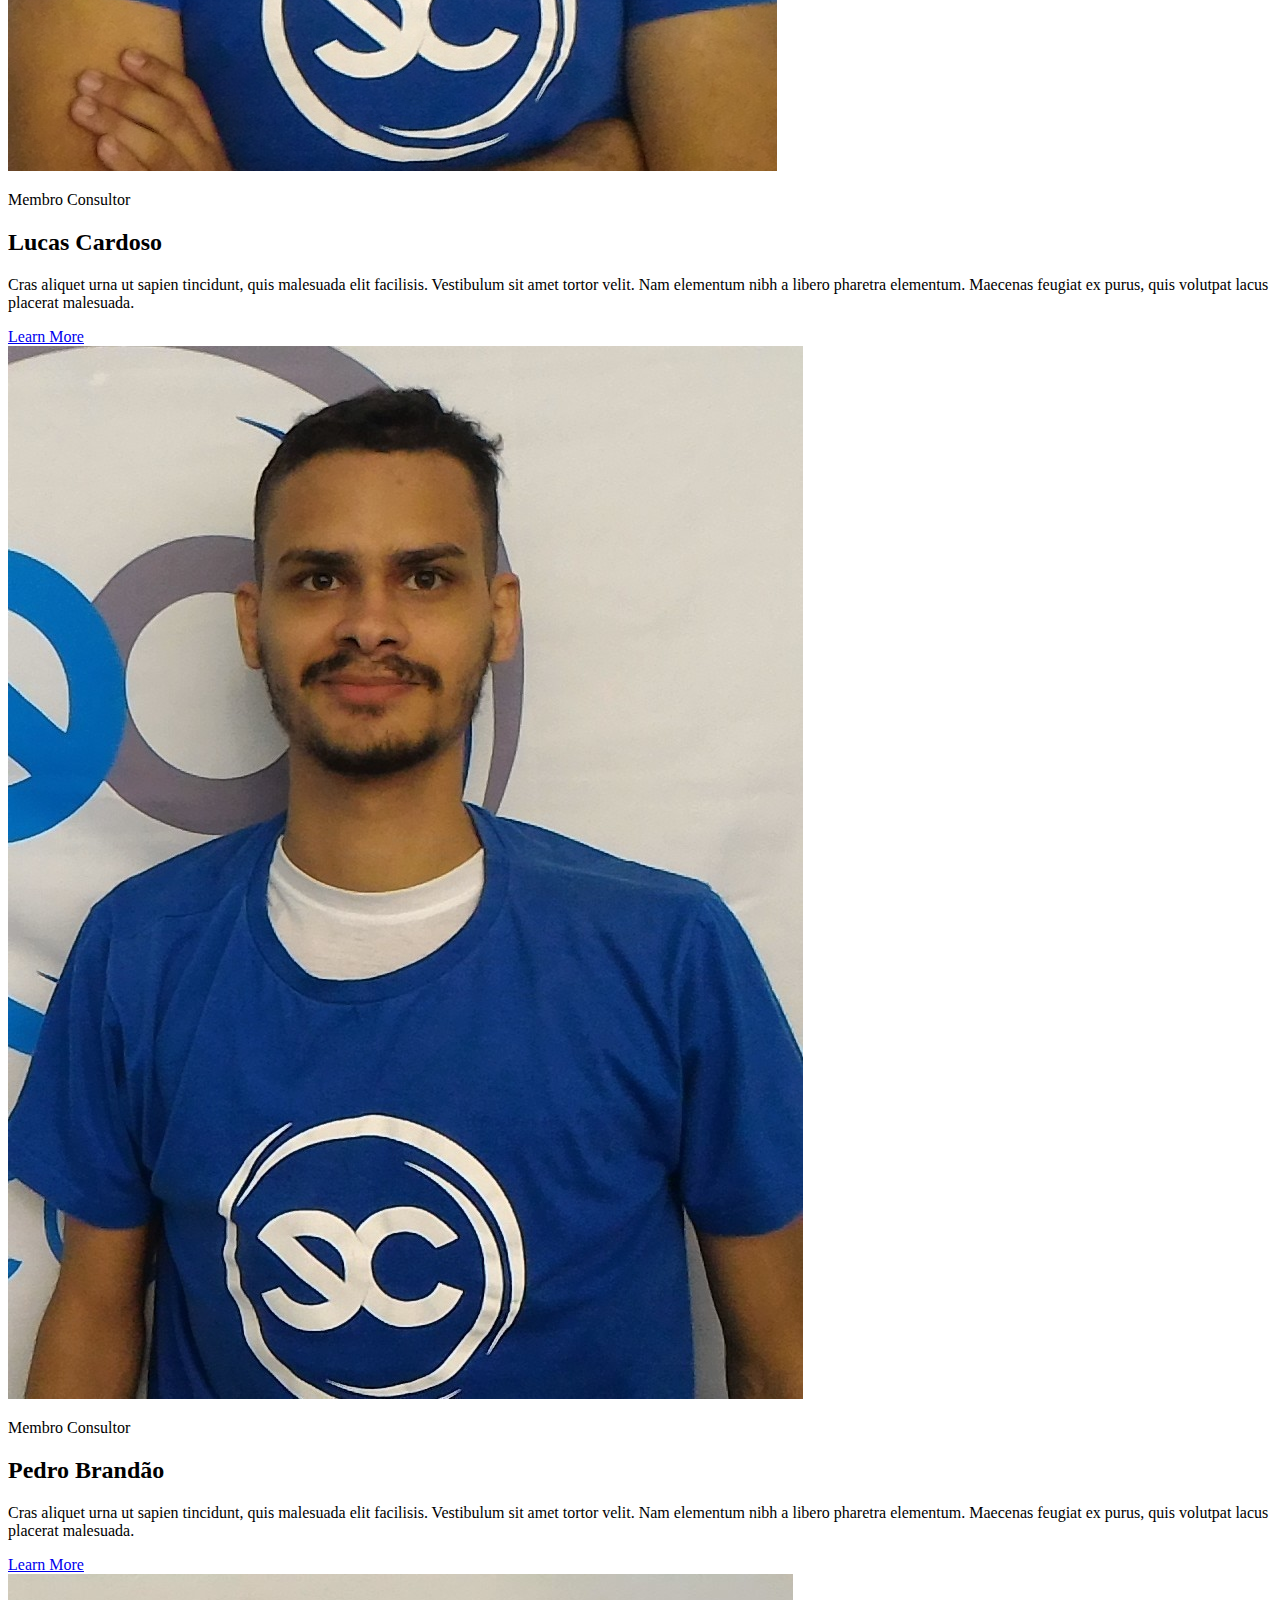
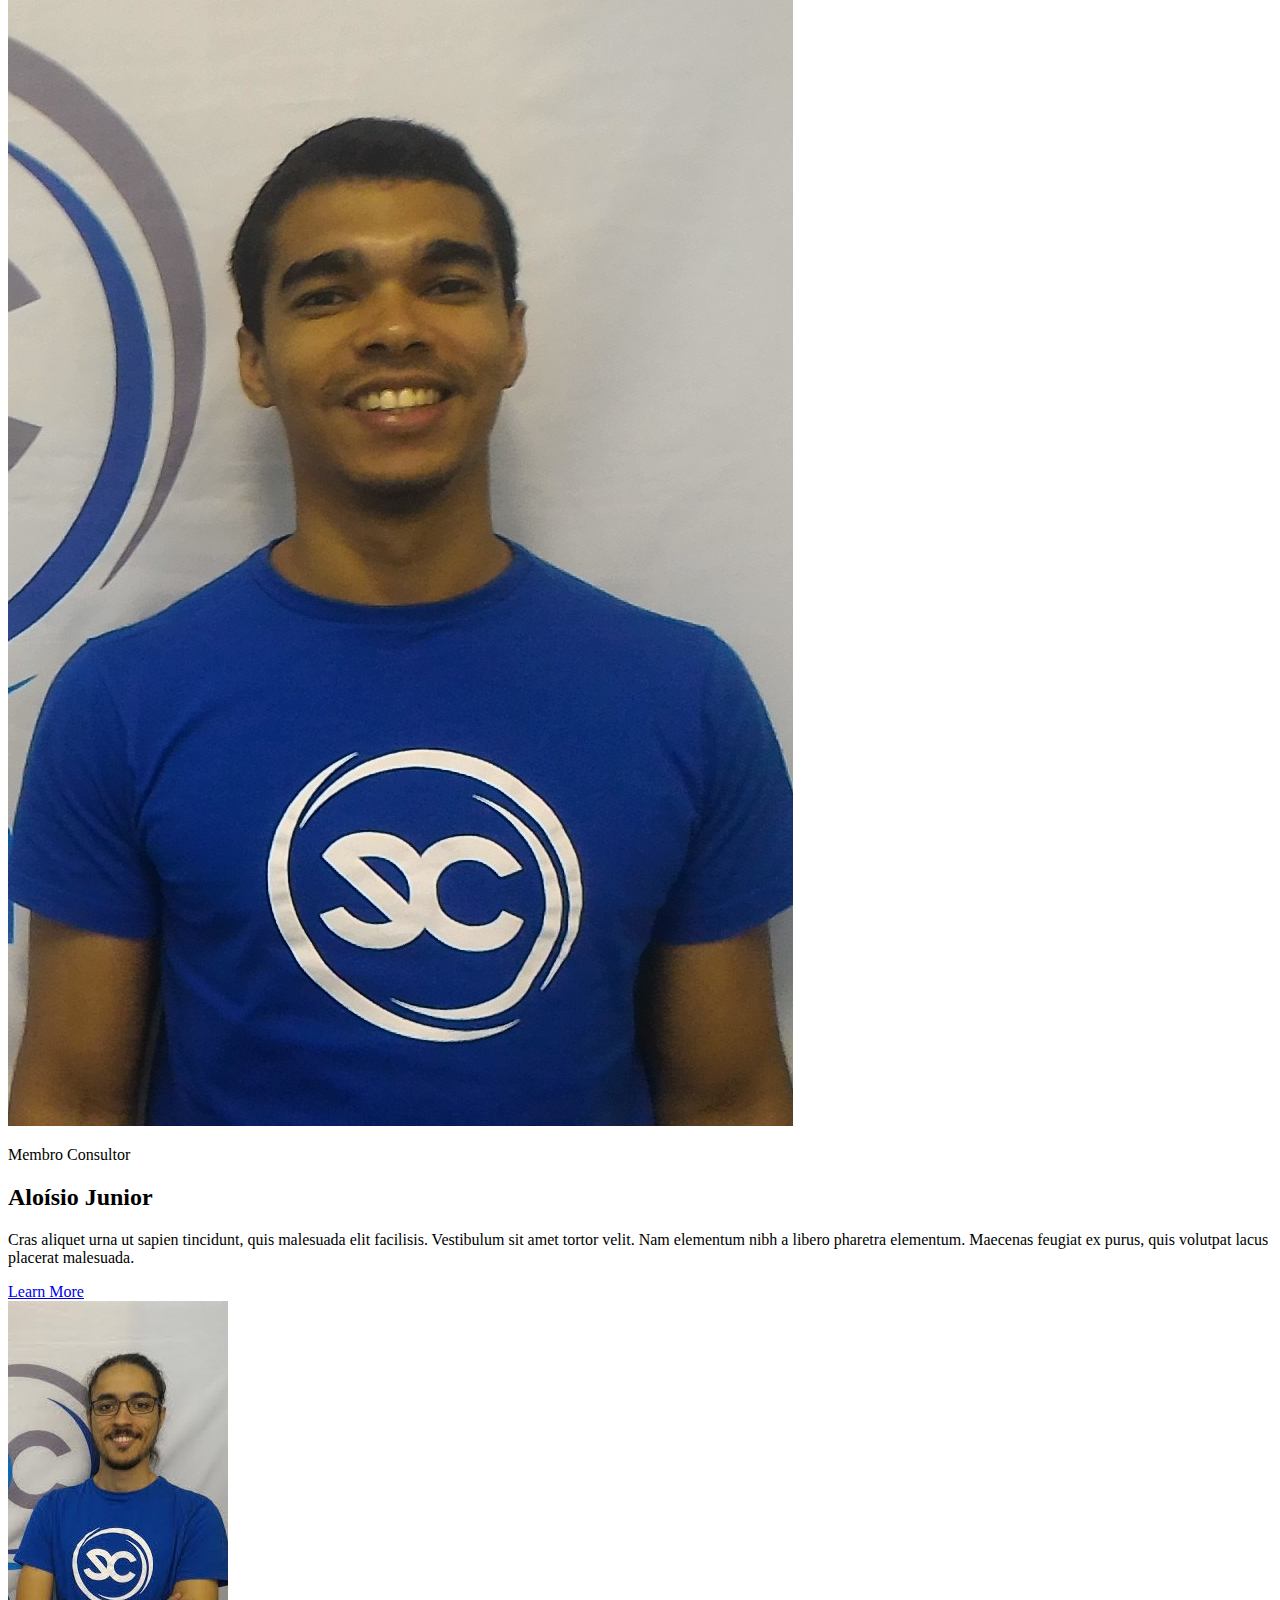
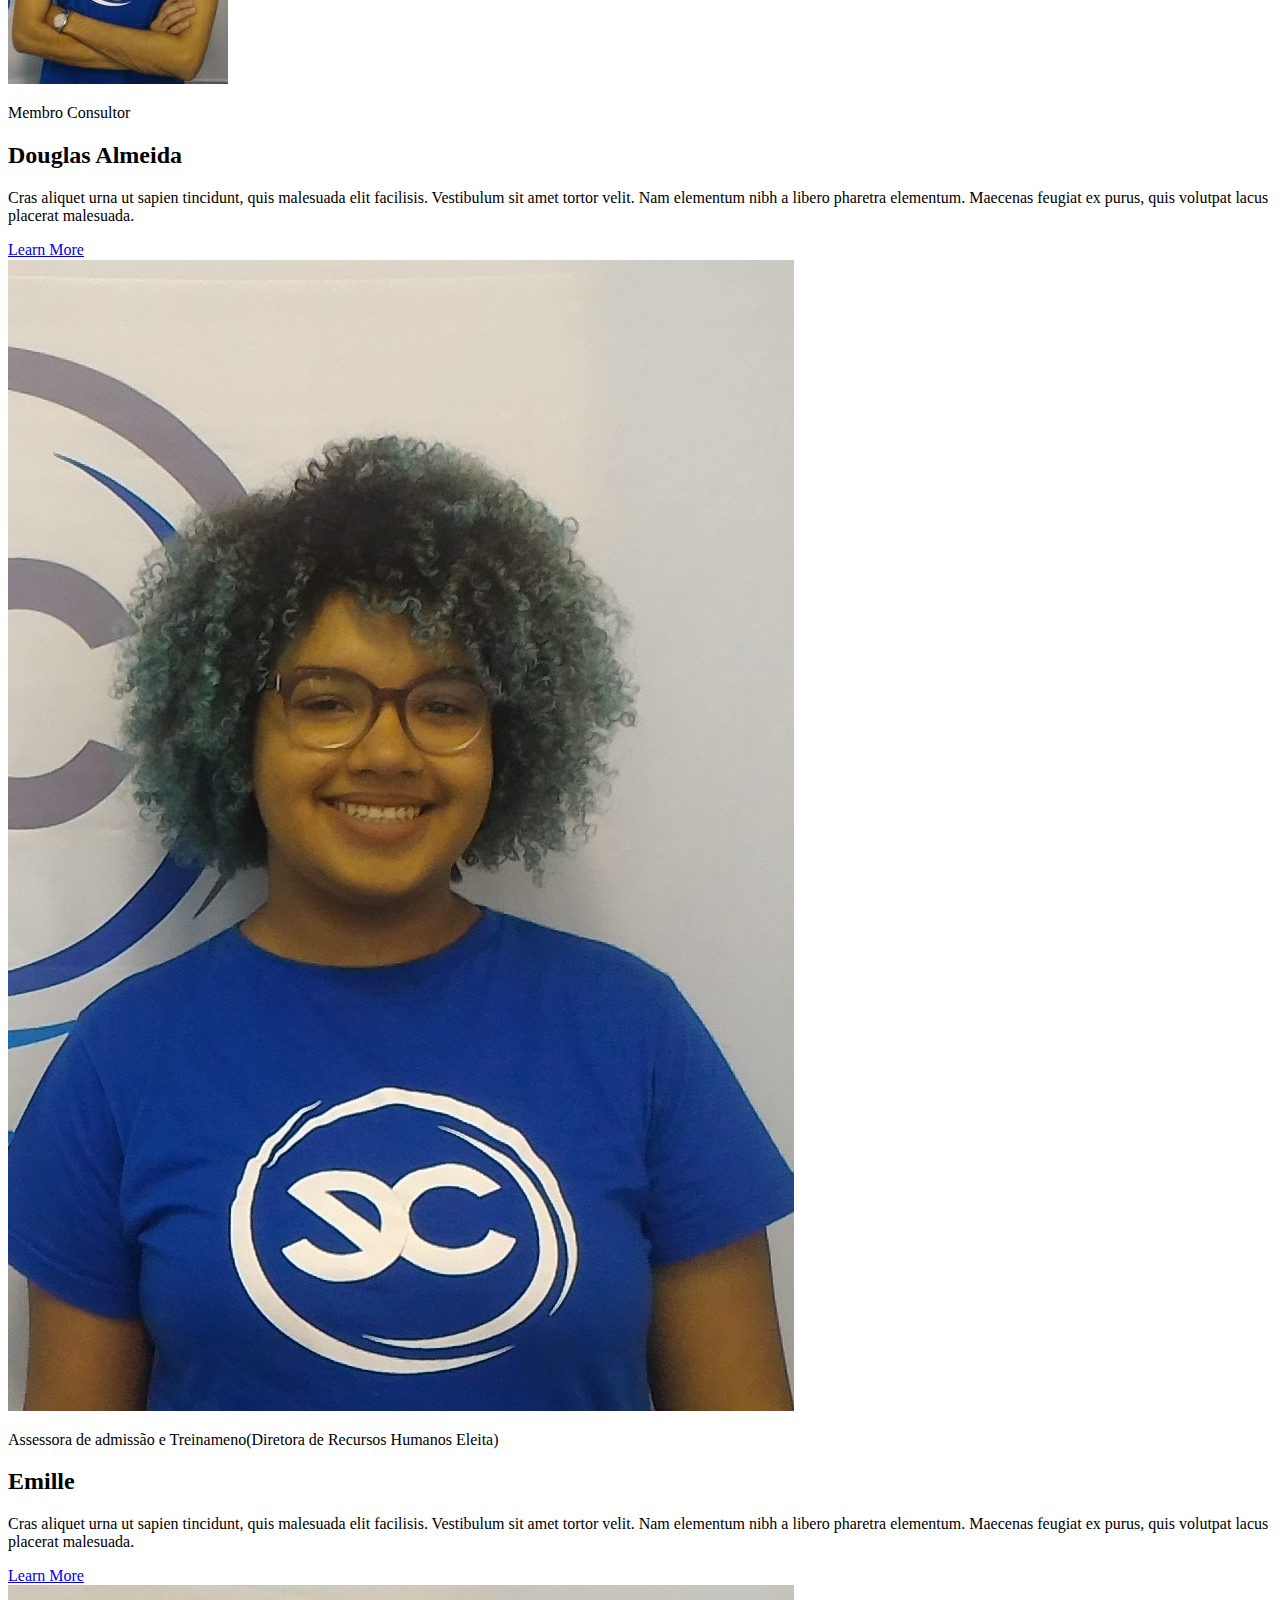
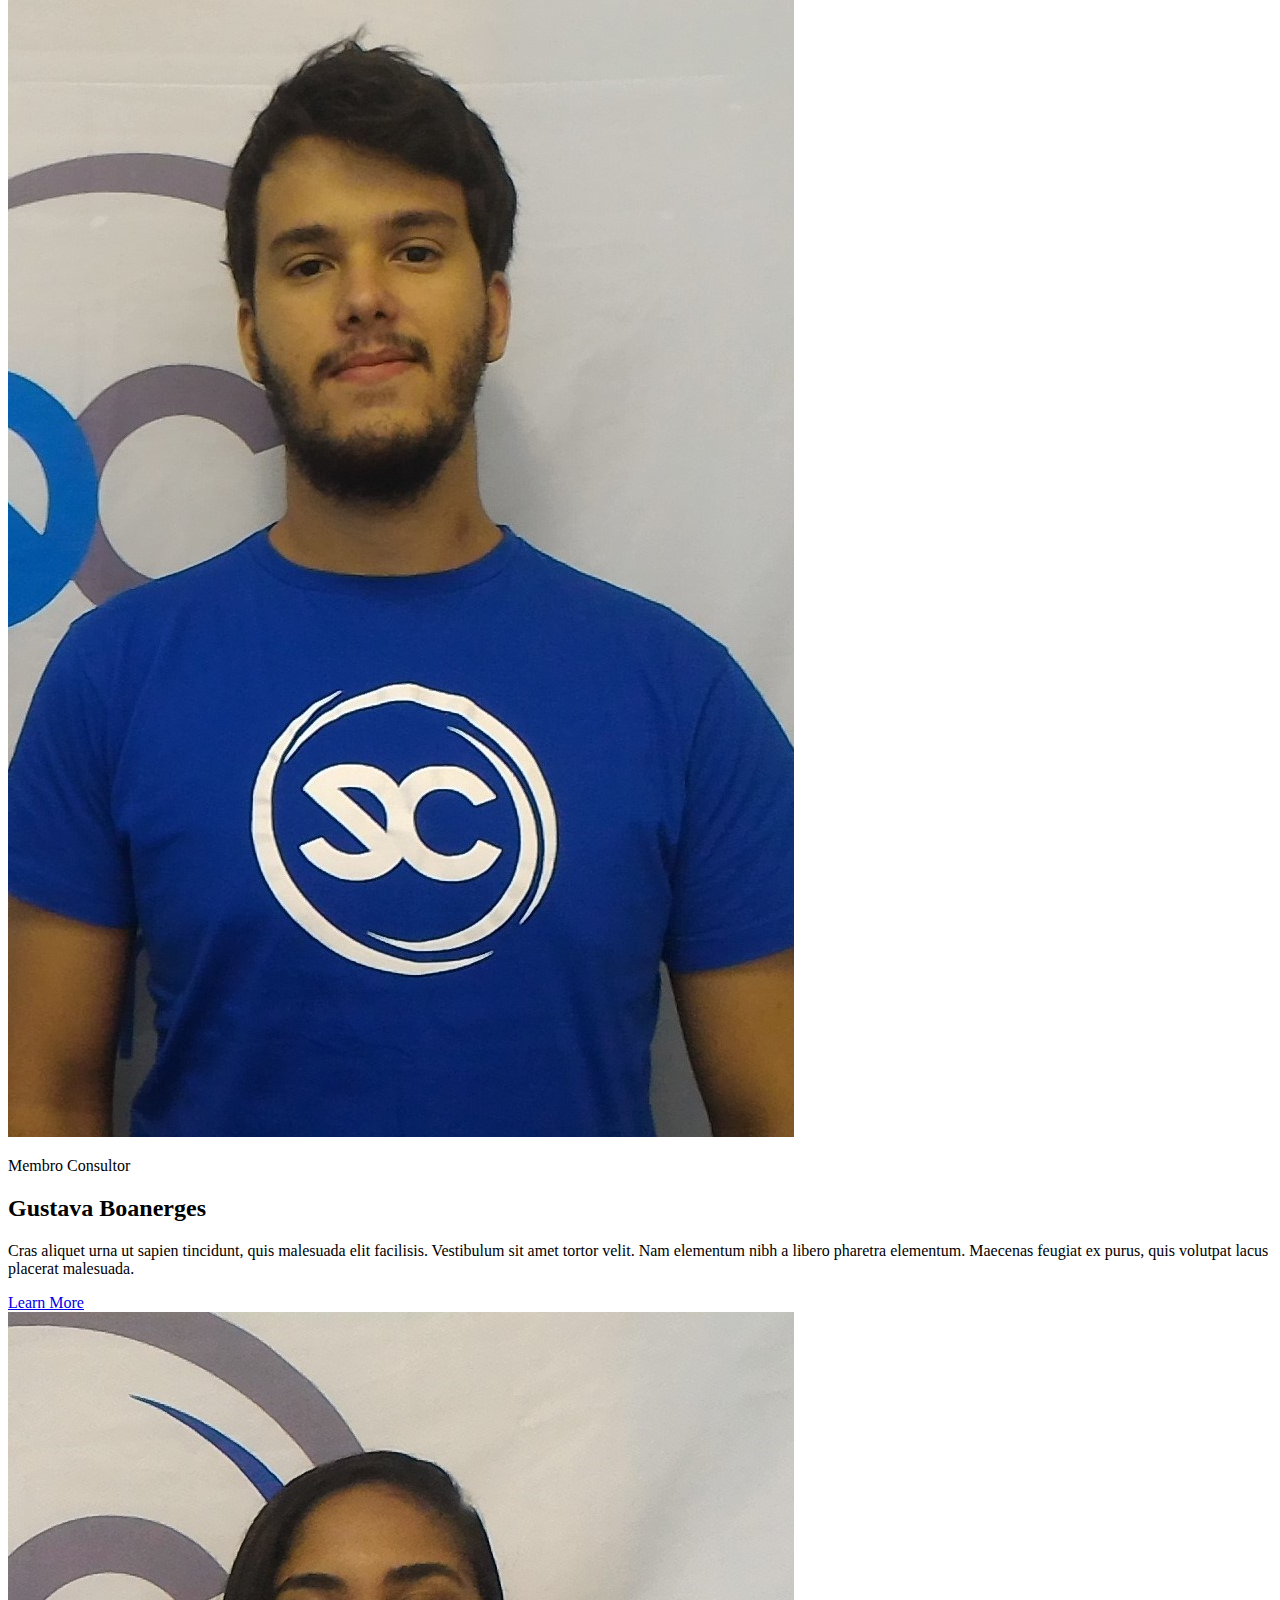
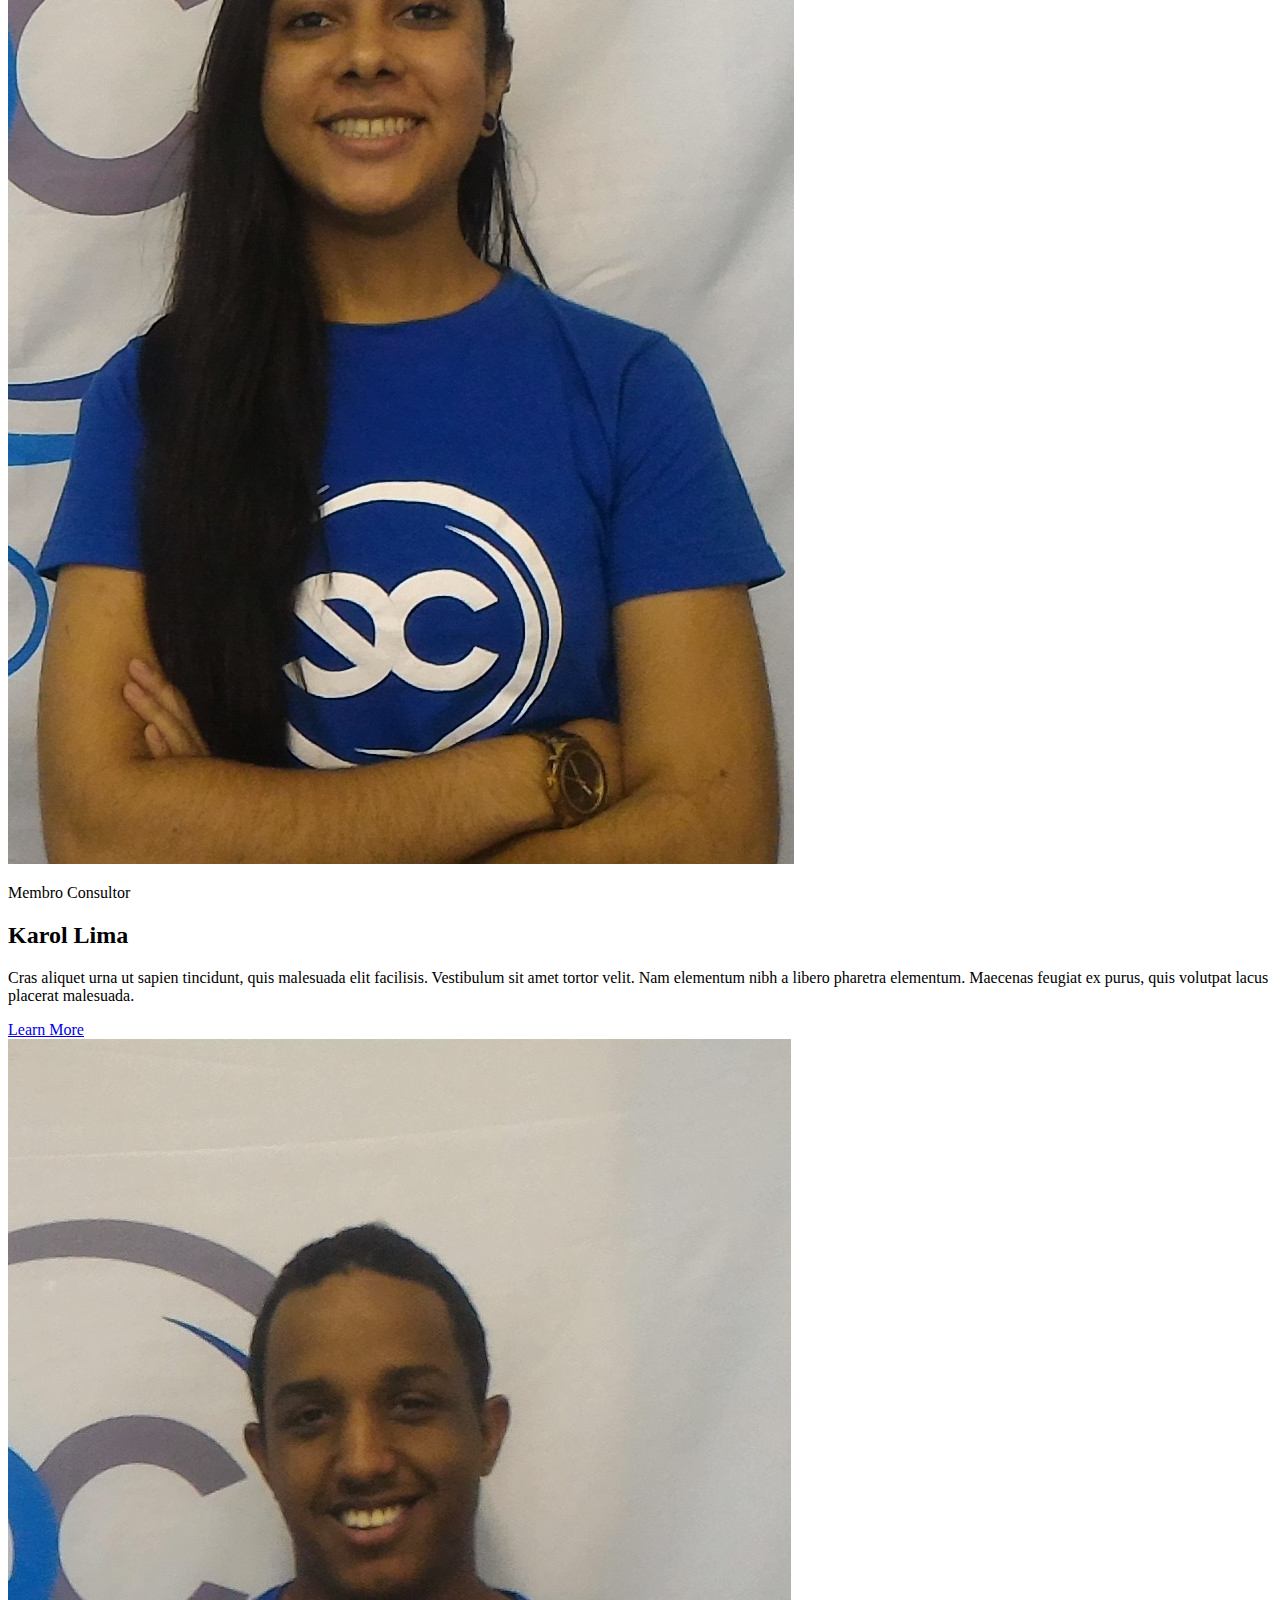
==== commit 4bc2215a: "Finalização das fotos" ====
--- a/Projeto front-end/index.html
+++ b/Projeto front-end/index.html
@@ -160,7 +160,7 @@
 						</div>
 						<div class="content">
 							<header class="align-center">
-								<p>mattis elementum sapien pretium tellus</p>
+								<p>Diretor de Marketing</p>
 								<h2>Alisson Souza</h2>
 							</header>
 							<p> Cras aliquet urna ut sapien tincidunt, quis malesuada elit facilisis. Vestibulum sit amet tortor velit. Nam elementum
@@ -178,7 +178,7 @@
 						</div>
 						<div class="content">
 							<header class="align-center">
-								<p>mattis elementum sapien pretium tellus</p>
+								<p>Diretor Financeiro</p>
 								<h2>Bernardo</h2>
 							</header>
 							<p> Cras aliquet urna ut sapien tincidunt, quis malesuada elit facilisis. Vestibulum sit amet tortor velit. Nam elementum
@@ -196,7 +196,7 @@
 						</div>
 						<div class="content">
 							<header class="align-center">
-								<p>mattis elementum sapien pretium tellus</p>
+								<p>Presidente</p>
 								<h2>Pedro Neri</h2>
 							</header>
 							<p> Cras aliquet urna ut sapien tincidunt, quis malesuada elit facilisis. Vestibulum sit amet tortor velit. Nam elementum
@@ -214,26 +214,170 @@
 						</div>
 						<div class="content">
 							<header class="align-center">
-								<p>mattis elementum sapien pretium tellus</p>
-								<h2>Saulo</h2>
-							</header>
-							<p> Cras aliquet urna ut sapien tincidunt, quis malesuada elit facilisis. Vestibulum sit amet tortor velit. Nam elementum
-								nibh a libero pharetra elementum. Maecenas feugiat ex purus, quis volutpat lacus placerat malesuada.</p>
-							<footer class="align-center">
-								<a href="#" class="button alt">Learn More</a>
-							</footer>
-						</div>
-					</div>
-				</div>
-				<div>
-					<div class="box">
-						<div class="image fit">
-							<img src="images/member-1.jpg" alt="" />
-						</div>
-						<div class="content">
-							<header class="align-center">
-								<p>mattis elementum sapien pretium tellus</p>
-								<h2>Pedro Neri</h2>
+								<p>Diretor de Projetos(Presidente Eleito)</p>
+								<h2>Saulo de Tarso</h2>
+							</header>
+							<p> Cras aliquet urna ut sapien tincidunt, quis malesuada elit facilisis. Vestibulum sit amet tortor velit. Nam elementum
+								nibh a libero pharetra elementum. Maecenas feugiat ex purus, quis volutpat lacus placerat malesuada.</p>
+							<footer class="align-center">
+								<a href="#" class="button alt">Learn More</a>
+							</footer>
+						</div>
+					</div>
+				</div>
+				<div>
+					<div class="box">
+						<div class="image fit">
+							<img src="images/member-8.jpg" alt="" />
+						</div>
+						<div class="content">
+							<header class="align-center">
+								<p>Membro Consultor</p>
+								<h2>Luam Victor</h2>
+							</header>
+							<p> Cras aliquet urna ut sapien tincidunt, quis malesuada elit facilisis. Vestibulum sit amet tortor velit. Nam elementum
+								nibh a libero pharetra elementum. Maecenas feugiat ex purus, quis volutpat lacus placerat malesuada.</p>
+							<footer class="align-center">
+								<a href="#" class="button alt">Learn More</a>
+							</footer>
+						</div>
+					</div>
+				</div>
+				<div>
+					<div class="box">
+						<div class="image fit">
+							<img src="images/member-10.jpg" alt="" />
+						</div>
+						<div class="content">
+							<header class="align-center">
+								<p>Membro Consultor</p>
+								<h2>Lucas Cardoso</h2>
+							</header>
+							<p> Cras aliquet urna ut sapien tincidunt, quis malesuada elit facilisis. Vestibulum sit amet tortor velit. Nam elementum
+								nibh a libero pharetra elementum. Maecenas feugiat ex purus, quis volutpat lacus placerat malesuada.</p>
+							<footer class="align-center">
+								<a href="#" class="button alt">Learn More</a>
+							</footer>
+						</div>
+					</div>
+				</div>
+				<div>
+					<div class="box">
+						<div class="image fit">
+							<img src="images/member-14.jpg" alt="" />
+						</div>
+						<div class="content">
+							<header class="align-center">
+								<p>Membro Consultor</p>
+								<h2>Pedro Brandão</h2>
+							</header>
+							<p> Cras aliquet urna ut sapien tincidunt, quis malesuada elit facilisis. Vestibulum sit amet tortor velit. Nam elementum
+								nibh a libero pharetra elementum. Maecenas feugiat ex purus, quis volutpat lacus placerat malesuada.</p>
+							<footer class="align-center">
+								<a href="#" class="button alt">Learn More</a>
+							</footer>
+						</div>
+					</div>
+				</div>
+				<div>
+					<div class="box">
+						<div class="image fit">
+							<img src="images/member-18.jpg" alt="" />
+						</div>
+						<div class="content">
+							<header class="align-center">
+								<p>Membro Consultor</p>
+								<h2>Aloísio Junior</h2>
+							</header>
+							<p> Cras aliquet urna ut sapien tincidunt, quis malesuada elit facilisis. Vestibulum sit amet tortor velit. Nam elementum
+								nibh a libero pharetra elementum. Maecenas feugiat ex purus, quis volutpat lacus placerat malesuada.</p>
+							<footer class="align-center">
+								<a href="#" class="button alt">Learn More</a>
+							</footer>
+						</div>
+					</div>
+				</div>
+				<div>
+					<div class="box">
+						<div class="image fit">
+							<img src="images/member-19.jpg" alt="" />
+						</div>
+						<div class="content">
+							<header class="align-center">
+								<p>Membro Consultor</p>
+								<h2>Douglas Almeida</h2>
+							</header>
+							<p> Cras aliquet urna ut sapien tincidunt, quis malesuada elit facilisis. Vestibulum sit amet tortor velit. Nam elementum
+								nibh a libero pharetra elementum. Maecenas feugiat ex purus, quis volutpat lacus placerat malesuada.</p>
+							<footer class="align-center">
+								<a href="#" class="button alt">Learn More</a>
+							</footer>
+						</div>
+					</div>
+				</div>
+				<div>
+					<div class="box">
+						<div class="image fit">
+							<img src="images/member-20.jpg" alt="" />
+						</div>
+						<div class="content">
+							<header class="align-center">
+								<p>Assessora de admissão e Treinameno(Diretora de Recursos Humanos Eleita)</p>
+								<h2>Emille</h2>
+							</header>
+							<p> Cras aliquet urna ut sapien tincidunt, quis malesuada elit facilisis. Vestibulum sit amet tortor velit. Nam elementum
+								nibh a libero pharetra elementum. Maecenas feugiat ex purus, quis volutpat lacus placerat malesuada.</p>
+							<footer class="align-center">
+								<a href="#" class="button alt">Learn More</a>
+							</footer>
+						</div>
+					</div>
+				</div>
+				<div>
+					<div class="box">
+						<div class="image fit">
+							<img src="images/member-21.jpg" alt="" />
+						</div>
+						<div class="content">
+							<header class="align-center">
+								<p>Membro Consultor</p>
+								<h2>Gustava Boanerges</h2>
+							</header>
+							<p> Cras aliquet urna ut sapien tincidunt, quis malesuada elit facilisis. Vestibulum sit amet tortor velit. Nam elementum
+								nibh a libero pharetra elementum. Maecenas feugiat ex purus, quis volutpat lacus placerat malesuada.</p>
+							<footer class="align-center">
+								<a href="#" class="button alt">Learn More</a>
+							</footer>
+						</div>
+					</div>
+				</div>
+				<div>
+					<div class="box">
+						<div class="image fit">
+							<img src="images/member-22.jpg" alt="" />
+						</div>
+						<div class="content">
+							<header class="align-center">
+								<p>Membro Consultor</p>
+								<h2>Karol Lima</h2>
+							</header>
+							<p> Cras aliquet urna ut sapien tincidunt, quis malesuada elit facilisis. Vestibulum sit amet tortor velit. Nam elementum
+								nibh a libero pharetra elementum. Maecenas feugiat ex purus, quis volutpat lacus placerat malesuada.</p>
+							<footer class="align-center">
+								<a href="#" class="button alt">Learn More</a>
+							</footer>
+						</div>
+					</div>
+				</div>
+				<div>
+					<div class="box">
+						<div class="image fit">
+							<img src="images/member-23.jpg" alt="" />
+						</div>
+						<div class="content">
+							<header class="align-center">
+								<p>Membro Consultor</p>
+								<h2>Pedro Gomes</h2>
 							</header>
 							<p> Cras aliquet urna ut sapien tincidunt, quis malesuada elit facilisis. Vestibulum sit amet tortor velit. Nam elementum
 								nibh a libero pharetra elementum. Maecenas feugiat ex purus, quis volutpat lacus placerat malesuada.</p>
@@ -250,7 +394,7 @@
 						</div>
 						<div class="content">
 							<header class="align-center">
-								<p>mattis elementum sapien pretium tellus</p>
+								<p>Diretor de Recursos Humanos</p>
 								<h2>Kayo Costa</h2>
 							</header>
 							<p> Cras aliquet urna ut sapien tincidunt, quis malesuada elit facilisis. Vestibulum sit amet tortor velit. Nam elementum
@@ -268,8 +412,8 @@
 						</div>
 						<div class="content">
 							<header class="align-center">
-								<p>mattis elementum sapien pretium tellus</p>
-								<h2>Valmir</h2>
+								<p>Assessor de Conteudo Digital(Diretor de Projetos Eleito)</p>
+								<h2>Valmir Almeida</h2>
 							</header>
 							<p> Cras aliquet urna ut sapien tincidunt, quis malesuada elit facilisis. Vestibulum sit amet tortor velit. Nam elementum
 								nibh a libero pharetra elementum. Maecenas feugiat ex purus, quis volutpat lacus placerat malesuada.</p>
@@ -286,8 +430,8 @@
 						</div>
 						<div class="content">
 							<header class="align-center">
-								<p>mattis elementum sapien pretium tellus</p>
-								<h2>Cassio</h2>
+								<p>Vice-presidente</p>
+								<h2>Cássio Santos</h2>
 							</header>
 							<p> Cras aliquet urna ut sapien tincidunt, quis malesuada elit facilisis. Vestibulum sit amet tortor velit. Nam elementum
 								nibh a libero pharetra elementum. Maecenas feugiat ex purus, quis volutpat lacus placerat malesuada.</p>
@@ -303,8 +447,8 @@
 						</div>
 						<div class="content">
 							<header class="align-center">
-								<p>mattis elementum sapien pretium tellus</p>
-								<h2>Nilson</h2>
+								<p>Membro Consultor</p>
+								<h2>Nilson Augusto</h2>
 							</header>
 							<p> Cras aliquet urna ut sapien tincidunt, quis malesuada elit facilisis. Vestibulum sit amet tortor velit. Nam elementum
 								nibh a libero pharetra elementum. Maecenas feugiat ex purus, quis volutpat lacus placerat malesuada.</p>
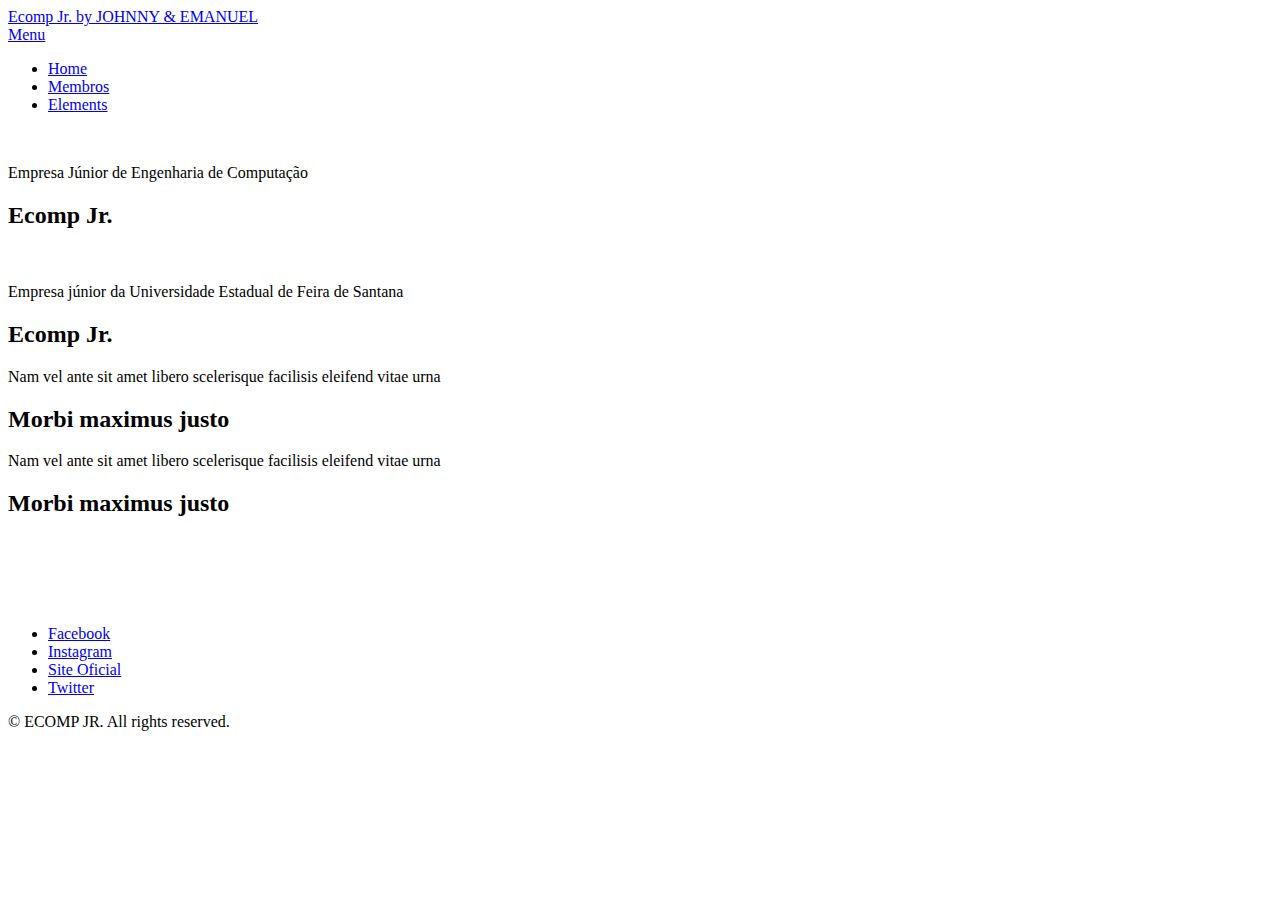
==== commit f5c8751b: "alteração do layout" ====
--- a/Projeto front-end/index.html
+++ b/Projeto front-end/index.html
@@ -29,13 +29,13 @@
 	<nav id="menu">
 		<ul class="links">
 			<li>
-				<a href="index.html">Home</a>
+				<a href="#">Home</a>
 			</li>
 			<li>
-				<a href="generic.html">Generic</a>
+				<a href="_view/membros.html">Membros</a>
 			</li>
 			<li>
-				<a href="elements.html">Elements</a>
+				<a href="_view/adm.html">Elements</a>
 			</li>
 		</ul>
 	</nav>
@@ -62,406 +62,6 @@
 		</article>
 
 	</section>
-
-	<!-- One -->
-	<section id="one" class="wrapper style2">
-		<div class="inner">
-			<div class="grid-style">
-
-				<div>
-					<div class="box">
-						<div class="image fit">
-							<img src="images/pic02.jpg" alt="" />
-						</div>
-						<div class="content">
-							<header class="align-center">
-								<p>Membro Trainee</p>
-								<h2>Emanuel Santana</h2>
-							</header>
-							<table style="width:100%">
-								<tr>
-									<th>Nome do Projeto</th>
-									<th>Pontuação</th>
-									<th>Data de Início</th>
-									<th>Data de Término</th>
-								</tr>
-								<tr>
-									<td>Trojan do bem</td>
-									<td>10 pontos</td>
-									<td>15/01/2016</td>
-									<td>12/04/2016</td>
-								</tr>
-								<tr>
-									<td>Rp ilhéus</td>
-									<td>25 pontos</td>
-									<td>09/12/2017</td>
-									<td>10/12/2017</td>
-								</tr>
-								<tr>
-									<td>Total</td>
-									<td>35</td>
-									<td></td>
-									<td></td>
-								</tr>
-							</table>
-							<footer class="align-center">
-								<a href="#" class="button alt">Learn More</a>
-							</footer>
-						</div>
-					</div>
-				</div>
-
-				<div>
-					<div class="box">
-						<div class="image fit">
-							<img src="images/pic03.jpg" alt="" />
-						</div>
-						<div class="content">
-							<header class="align-center">
-								<p>Diretor de Projetos (kkkkkk)</p>
-								<h2>Johnny Santtana</h2>
-							</header>
-							<table>
-								<tr>
-									<th>Nome do Projeto</th>
-									<th>Pontuação</th>
-									<th>Data de Início</th>
-									<th>Data de Término</th>
-								</tr>
-								<tr>
-									<td>Trojan do bem</td>
-									<td>10 pontos</td>
-									<td>15/01/2016</td>
-									<td>12/04/2016</td>
-								</tr>
-								<tr>
-									<td>Rp ilhéus</td>
-									<td>26 pontos</td>
-									<td>09/12/2017</td>
-									<td>10/12/2017</td>
-								</tr>
-								<tr>
-									<td>Total</td>
-									<td>36</td>
-									<td></td>
-									<td></td>
-								</tr>
-							</table>
-							<footer class="align-center">
-								<a href="#" class="button alt">Learn More</a>
-							</footer>
-						</div>
-					</div>
-				</div>
-				<div>
-					<div class="box">
-						<div class="image fit">
-							<img src="images/member-1.jpg" alt="" />
-						</div>
-						<div class="content">
-							<header class="align-center">
-								<p>Diretor de Marketing</p>
-								<h2>Alisson Souza</h2>
-							</header>
-							<p> Cras aliquet urna ut sapien tincidunt, quis malesuada elit facilisis. Vestibulum sit amet tortor velit. Nam elementum
-								nibh a libero pharetra elementum. Maecenas feugiat ex purus, quis volutpat lacus placerat malesuada.</p>
-							<footer class="align-center">
-								<a href="#" class="button alt">Learn More</a>
-							</footer>
-						</div>
-					</div>
-				</div>
-				<div>
-					<div class="box">
-						<div class="image fit">
-							<img src="images/member-2.jpg" alt="" />
-						</div>
-						<div class="content">
-							<header class="align-center">
-								<p>Diretor Financeiro</p>
-								<h2>Bernardo</h2>
-							</header>
-							<p> Cras aliquet urna ut sapien tincidunt, quis malesuada elit facilisis. Vestibulum sit amet tortor velit. Nam elementum
-								nibh a libero pharetra elementum. Maecenas feugiat ex purus, quis volutpat lacus placerat malesuada.</p>
-							<footer class="align-center">
-								<a href="#" class="button alt">Learn More</a>
-							</footer>
-						</div>
-					</div>
-				</div>
-				<div>
-					<div class="box">
-						<div class="image fit">
-							<img src="images/member-15.jpg" alt="" />
-						</div>
-						<div class="content">
-							<header class="align-center">
-								<p>Presidente</p>
-								<h2>Pedro Neri</h2>
-							</header>
-							<p> Cras aliquet urna ut sapien tincidunt, quis malesuada elit facilisis. Vestibulum sit amet tortor velit. Nam elementum
-								nibh a libero pharetra elementum. Maecenas feugiat ex purus, quis volutpat lacus placerat malesuada.</p>
-							<footer class="align-center">
-								<a href="#" class="button alt">Learn More</a>
-							</footer>
-						</div>
-					</div>
-				</div>
-				<div>
-					<div class="box">
-						<div class="image fit">
-							<img src="images/member-16.jpg" alt="" />
-						</div>
-						<div class="content">
-							<header class="align-center">
-								<p>Diretor de Projetos(Presidente Eleito)</p>
-								<h2>Saulo de Tarso</h2>
-							</header>
-							<p> Cras aliquet urna ut sapien tincidunt, quis malesuada elit facilisis. Vestibulum sit amet tortor velit. Nam elementum
-								nibh a libero pharetra elementum. Maecenas feugiat ex purus, quis volutpat lacus placerat malesuada.</p>
-							<footer class="align-center">
-								<a href="#" class="button alt">Learn More</a>
-							</footer>
-						</div>
-					</div>
-				</div>
-				<div>
-					<div class="box">
-						<div class="image fit">
-							<img src="images/member-8.jpg" alt="" />
-						</div>
-						<div class="content">
-							<header class="align-center">
-								<p>Membro Consultor</p>
-								<h2>Luam Victor</h2>
-							</header>
-							<p> Cras aliquet urna ut sapien tincidunt, quis malesuada elit facilisis. Vestibulum sit amet tortor velit. Nam elementum
-								nibh a libero pharetra elementum. Maecenas feugiat ex purus, quis volutpat lacus placerat malesuada.</p>
-							<footer class="align-center">
-								<a href="#" class="button alt">Learn More</a>
-							</footer>
-						</div>
-					</div>
-				</div>
-				<div>
-					<div class="box">
-						<div class="image fit">
-							<img src="images/member-10.jpg" alt="" />
-						</div>
-						<div class="content">
-							<header class="align-center">
-								<p>Membro Consultor</p>
-								<h2>Lucas Cardoso</h2>
-							</header>
-							<p> Cras aliquet urna ut sapien tincidunt, quis malesuada elit facilisis. Vestibulum sit amet tortor velit. Nam elementum
-								nibh a libero pharetra elementum. Maecenas feugiat ex purus, quis volutpat lacus placerat malesuada.</p>
-							<footer class="align-center">
-								<a href="#" class="button alt">Learn More</a>
-							</footer>
-						</div>
-					</div>
-				</div>
-				<div>
-					<div class="box">
-						<div class="image fit">
-							<img src="images/member-14.jpg" alt="" />
-						</div>
-						<div class="content">
-							<header class="align-center">
-								<p>Membro Consultor</p>
-								<h2>Pedro Brandão</h2>
-							</header>
-							<p> Cras aliquet urna ut sapien tincidunt, quis malesuada elit facilisis. Vestibulum sit amet tortor velit. Nam elementum
-								nibh a libero pharetra elementum. Maecenas feugiat ex purus, quis volutpat lacus placerat malesuada.</p>
-							<footer class="align-center">
-								<a href="#" class="button alt">Learn More</a>
-							</footer>
-						</div>
-					</div>
-				</div>
-				<div>
-					<div class="box">
-						<div class="image fit">
-							<img src="images/member-18.jpg" alt="" />
-						</div>
-						<div class="content">
-							<header class="align-center">
-								<p>Membro Consultor</p>
-								<h2>Aloísio Junior</h2>
-							</header>
-							<p> Cras aliquet urna ut sapien tincidunt, quis malesuada elit facilisis. Vestibulum sit amet tortor velit. Nam elementum
-								nibh a libero pharetra elementum. Maecenas feugiat ex purus, quis volutpat lacus placerat malesuada.</p>
-							<footer class="align-center">
-								<a href="#" class="button alt">Learn More</a>
-							</footer>
-						</div>
-					</div>
-				</div>
-				<div>
-					<div class="box">
-						<div class="image fit">
-							<img src="images/member-19.jpg" alt="" />
-						</div>
-						<div class="content">
-							<header class="align-center">
-								<p>Membro Consultor</p>
-								<h2>Douglas Almeida</h2>
-							</header>
-							<p> Cras aliquet urna ut sapien tincidunt, quis malesuada elit facilisis. Vestibulum sit amet tortor velit. Nam elementum
-								nibh a libero pharetra elementum. Maecenas feugiat ex purus, quis volutpat lacus placerat malesuada.</p>
-							<footer class="align-center">
-								<a href="#" class="button alt">Learn More</a>
-							</footer>
-						</div>
-					</div>
-				</div>
-				<div>
-					<div class="box">
-						<div class="image fit">
-							<img src="images/member-20.jpg" alt="" />
-						</div>
-						<div class="content">
-							<header class="align-center">
-								<p>Assessora de admissão e Treinameno(Diretora de Recursos Humanos Eleita)</p>
-								<h2>Emille</h2>
-							</header>
-							<p> Cras aliquet urna ut sapien tincidunt, quis malesuada elit facilisis. Vestibulum sit amet tortor velit. Nam elementum
-								nibh a libero pharetra elementum. Maecenas feugiat ex purus, quis volutpat lacus placerat malesuada.</p>
-							<footer class="align-center">
-								<a href="#" class="button alt">Learn More</a>
-							</footer>
-						</div>
-					</div>
-				</div>
-				<div>
-					<div class="box">
-						<div class="image fit">
-							<img src="images/member-21.jpg" alt="" />
-						</div>
-						<div class="content">
-							<header class="align-center">
-								<p>Membro Consultor</p>
-								<h2>Gustava Boanerges</h2>
-							</header>
-							<p> Cras aliquet urna ut sapien tincidunt, quis malesuada elit facilisis. Vestibulum sit amet tortor velit. Nam elementum
-								nibh a libero pharetra elementum. Maecenas feugiat ex purus, quis volutpat lacus placerat malesuada.</p>
-							<footer class="align-center">
-								<a href="#" class="button alt">Learn More</a>
-							</footer>
-						</div>
-					</div>
-				</div>
-				<div>
-					<div class="box">
-						<div class="image fit">
-							<img src="images/member-22.jpg" alt="" />
-						</div>
-						<div class="content">
-							<header class="align-center">
-								<p>Membro Consultor</p>
-								<h2>Karol Lima</h2>
-							</header>
-							<p> Cras aliquet urna ut sapien tincidunt, quis malesuada elit facilisis. Vestibulum sit amet tortor velit. Nam elementum
-								nibh a libero pharetra elementum. Maecenas feugiat ex purus, quis volutpat lacus placerat malesuada.</p>
-							<footer class="align-center">
-								<a href="#" class="button alt">Learn More</a>
-							</footer>
-						</div>
-					</div>
-				</div>
-				<div>
-					<div class="box">
-						<div class="image fit">
-							<img src="images/member-23.jpg" alt="" />
-						</div>
-						<div class="content">
-							<header class="align-center">
-								<p>Membro Consultor</p>
-								<h2>Pedro Gomes</h2>
-							</header>
-							<p> Cras aliquet urna ut sapien tincidunt, quis malesuada elit facilisis. Vestibulum sit amet tortor velit. Nam elementum
-								nibh a libero pharetra elementum. Maecenas feugiat ex purus, quis volutpat lacus placerat malesuada.</p>
-							<footer class="align-center">
-								<a href="#" class="button alt">Learn More</a>
-							</footer>
-						</div>
-					</div>
-				</div>
-				<div>
-					<div class="box">
-						<div class="image fit">
-							<img src="images/member-7.jpg" alt="" />
-						</div>
-						<div class="content">
-							<header class="align-center">
-								<p>Diretor de Recursos Humanos</p>
-								<h2>Kayo Costa</h2>
-							</header>
-							<p> Cras aliquet urna ut sapien tincidunt, quis malesuada elit facilisis. Vestibulum sit amet tortor velit. Nam elementum
-								nibh a libero pharetra elementum. Maecenas feugiat ex purus, quis volutpat lacus placerat malesuada.</p>
-							<footer class="align-center">
-								<a href="#" class="button alt">Learn More</a>
-							</footer>
-						</div>
-					</div>
-				</div>
-				<div>
-					<div class="box">
-						<div class="image fit">
-							<img src="images/member-24.jpg" alt="" />
-						</div>
-						<div class="content">
-							<header class="align-center">
-								<p>Assessor de Conteudo Digital(Diretor de Projetos Eleito)</p>
-								<h2>Valmir Almeida</h2>
-							</header>
-							<p> Cras aliquet urna ut sapien tincidunt, quis malesuada elit facilisis. Vestibulum sit amet tortor velit. Nam elementum
-								nibh a libero pharetra elementum. Maecenas feugiat ex purus, quis volutpat lacus placerat malesuada.</p>
-							<footer class="align-center">
-								<a href="#" class="button alt">Learn More</a>
-							</footer>
-						</div>
-					</div>
-				</div>
-				<div>
-					<div class="box">
-						<div class="image fit">
-							<img src="images/member-4.jpg" alt="" />
-						</div>
-						<div class="content">
-							<header class="align-center">
-								<p>Vice-presidente</p>
-								<h2>Cássio Santos</h2>
-							</header>
-							<p> Cras aliquet urna ut sapien tincidunt, quis malesuada elit facilisis. Vestibulum sit amet tortor velit. Nam elementum
-								nibh a libero pharetra elementum. Maecenas feugiat ex purus, quis volutpat lacus placerat malesuada.</p>
-							<footer class="align-center">
-								<a href="#" class="button alt">Learn More</a>
-							</footer>
-						</div>
-					</div>
-				</div>
-					<div class="box">
-						<div class="image fit">
-							<img src="images/member-12.jpg" alt="" />
-						</div>
-						<div class="content">
-							<header class="align-center">
-								<p>Membro Consultor</p>
-								<h2>Nilson Augusto</h2>
-							</header>
-							<p> Cras aliquet urna ut sapien tincidunt, quis malesuada elit facilisis. Vestibulum sit amet tortor velit. Nam elementum
-								nibh a libero pharetra elementum. Maecenas feugiat ex purus, quis volutpat lacus placerat malesuada.</p>
-							<footer class="align-center">
-								<a href="#" class="button alt">Learn More</a>
-							</footer>
-						</div>
-					</div>
-				</div>
-			</div>
-		</div>
-	</div>
-</section>
 
 	<!-- Two -->
 	<section id="two" class="wrapper style3">
